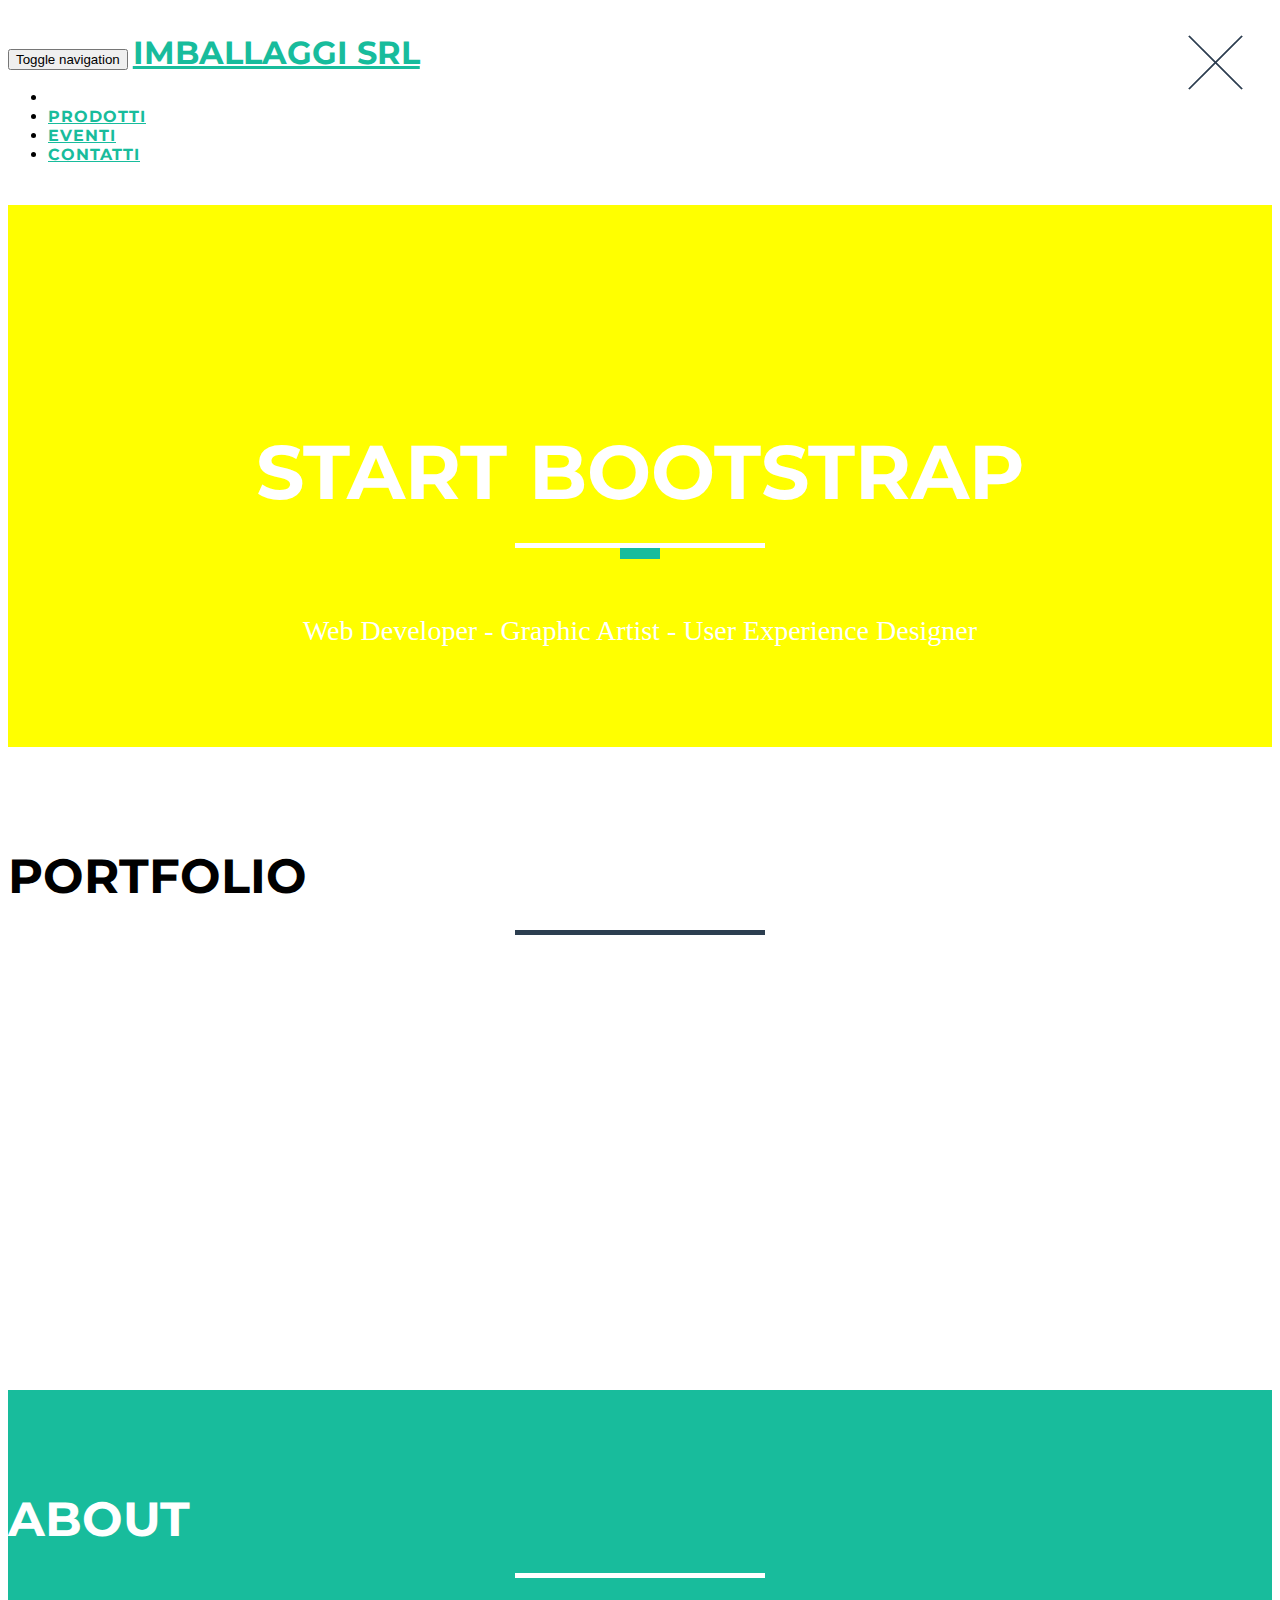
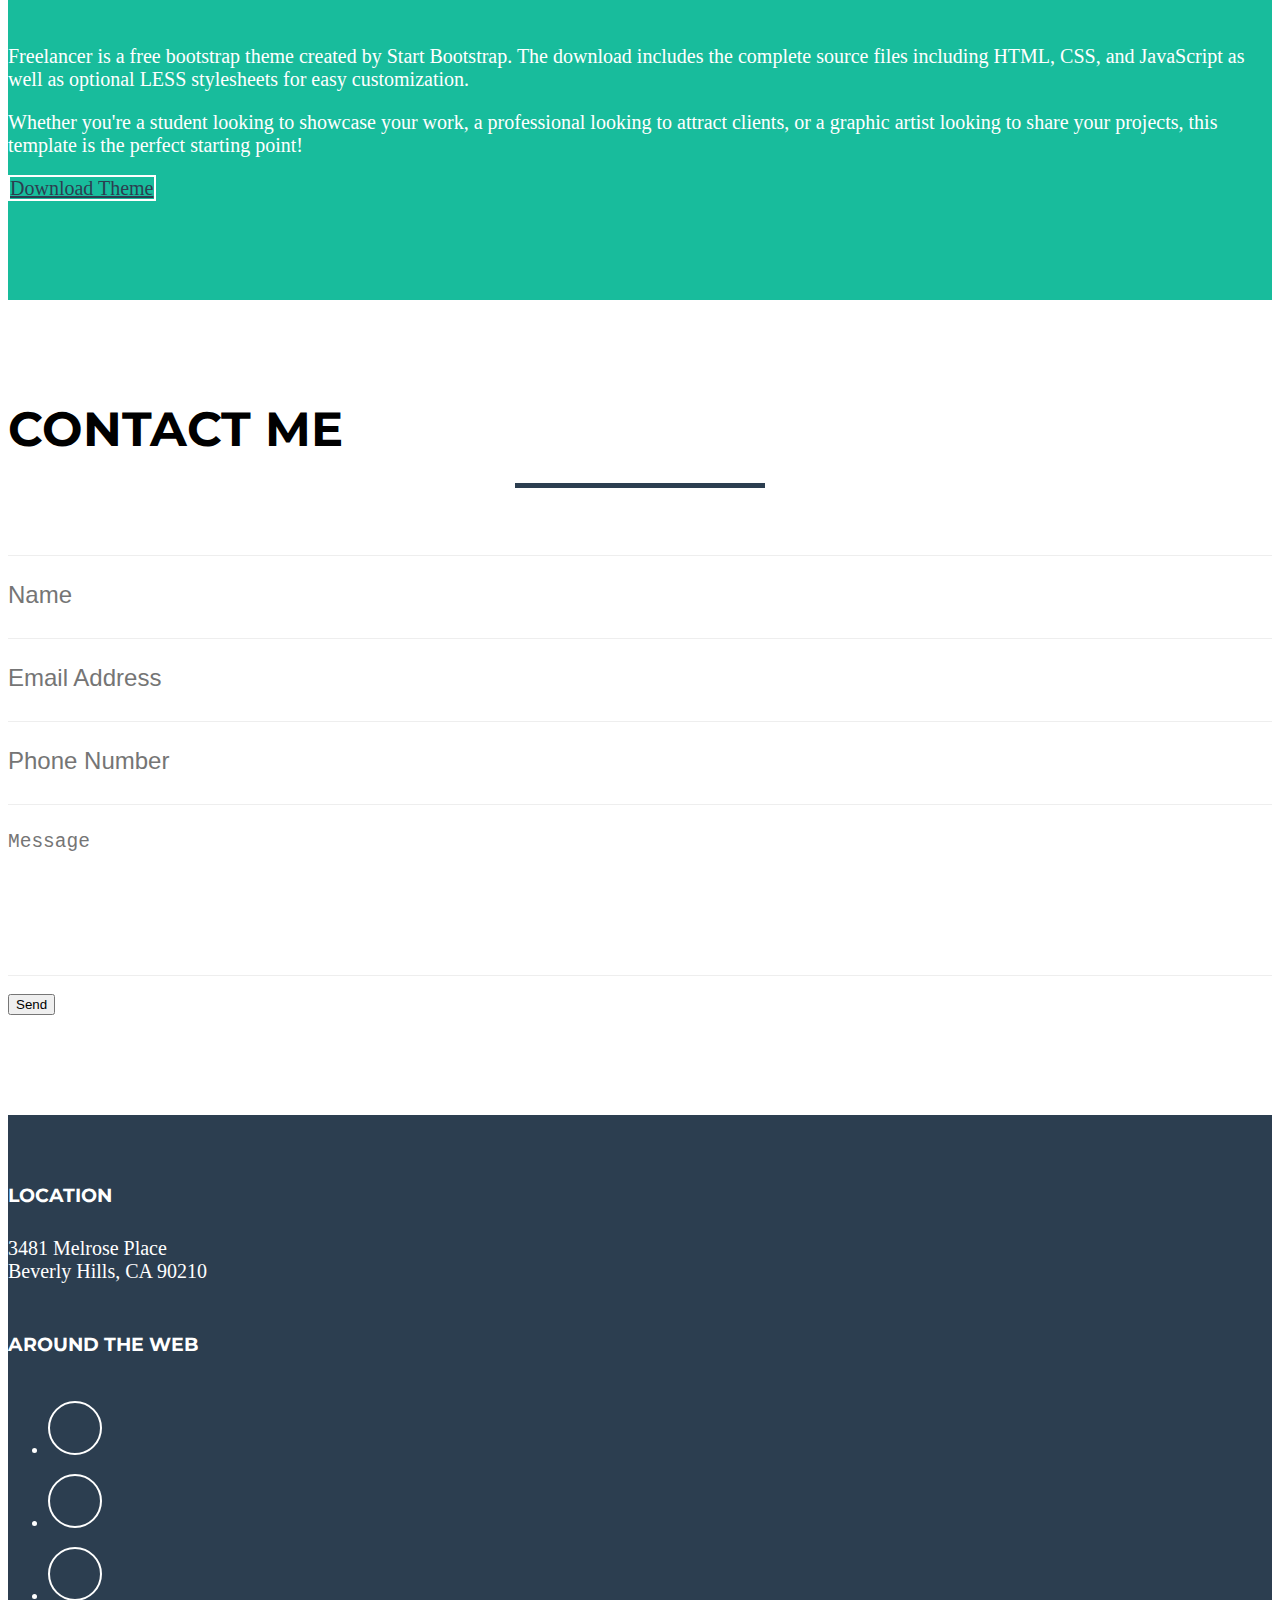
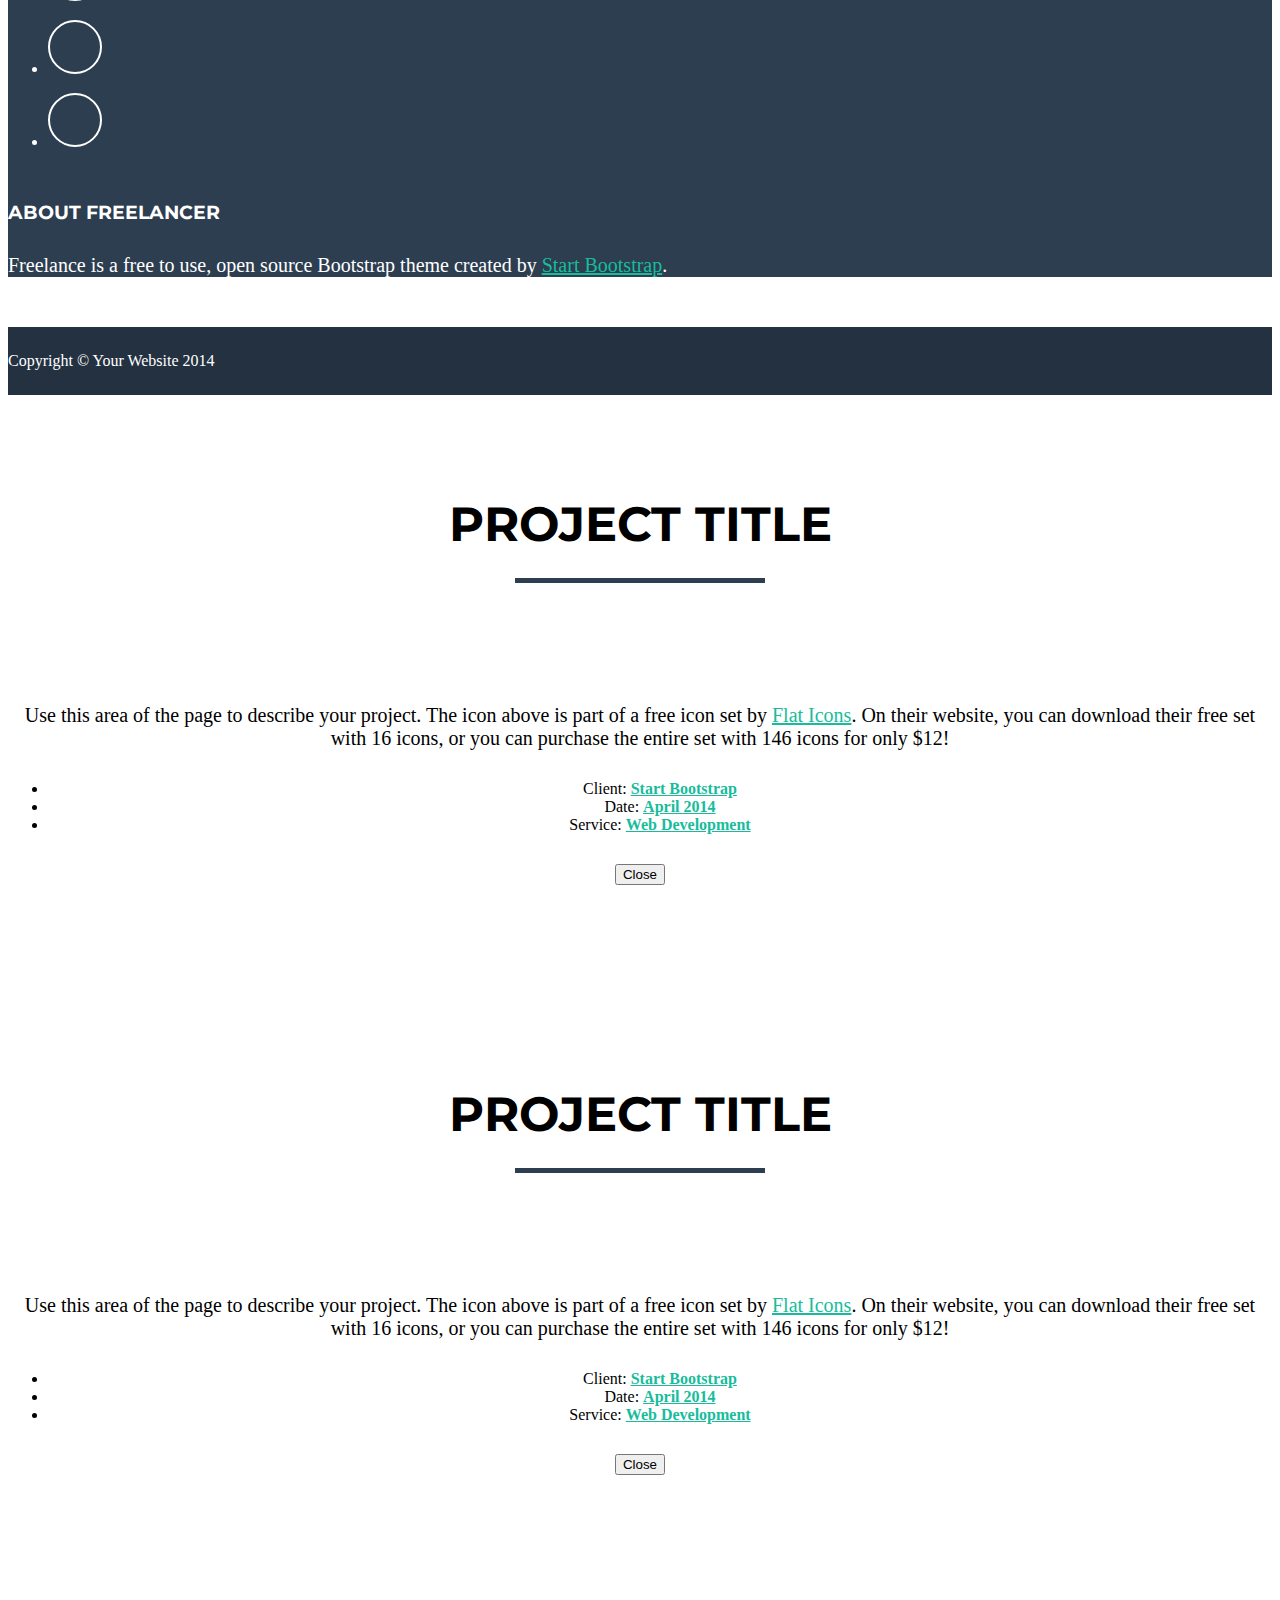
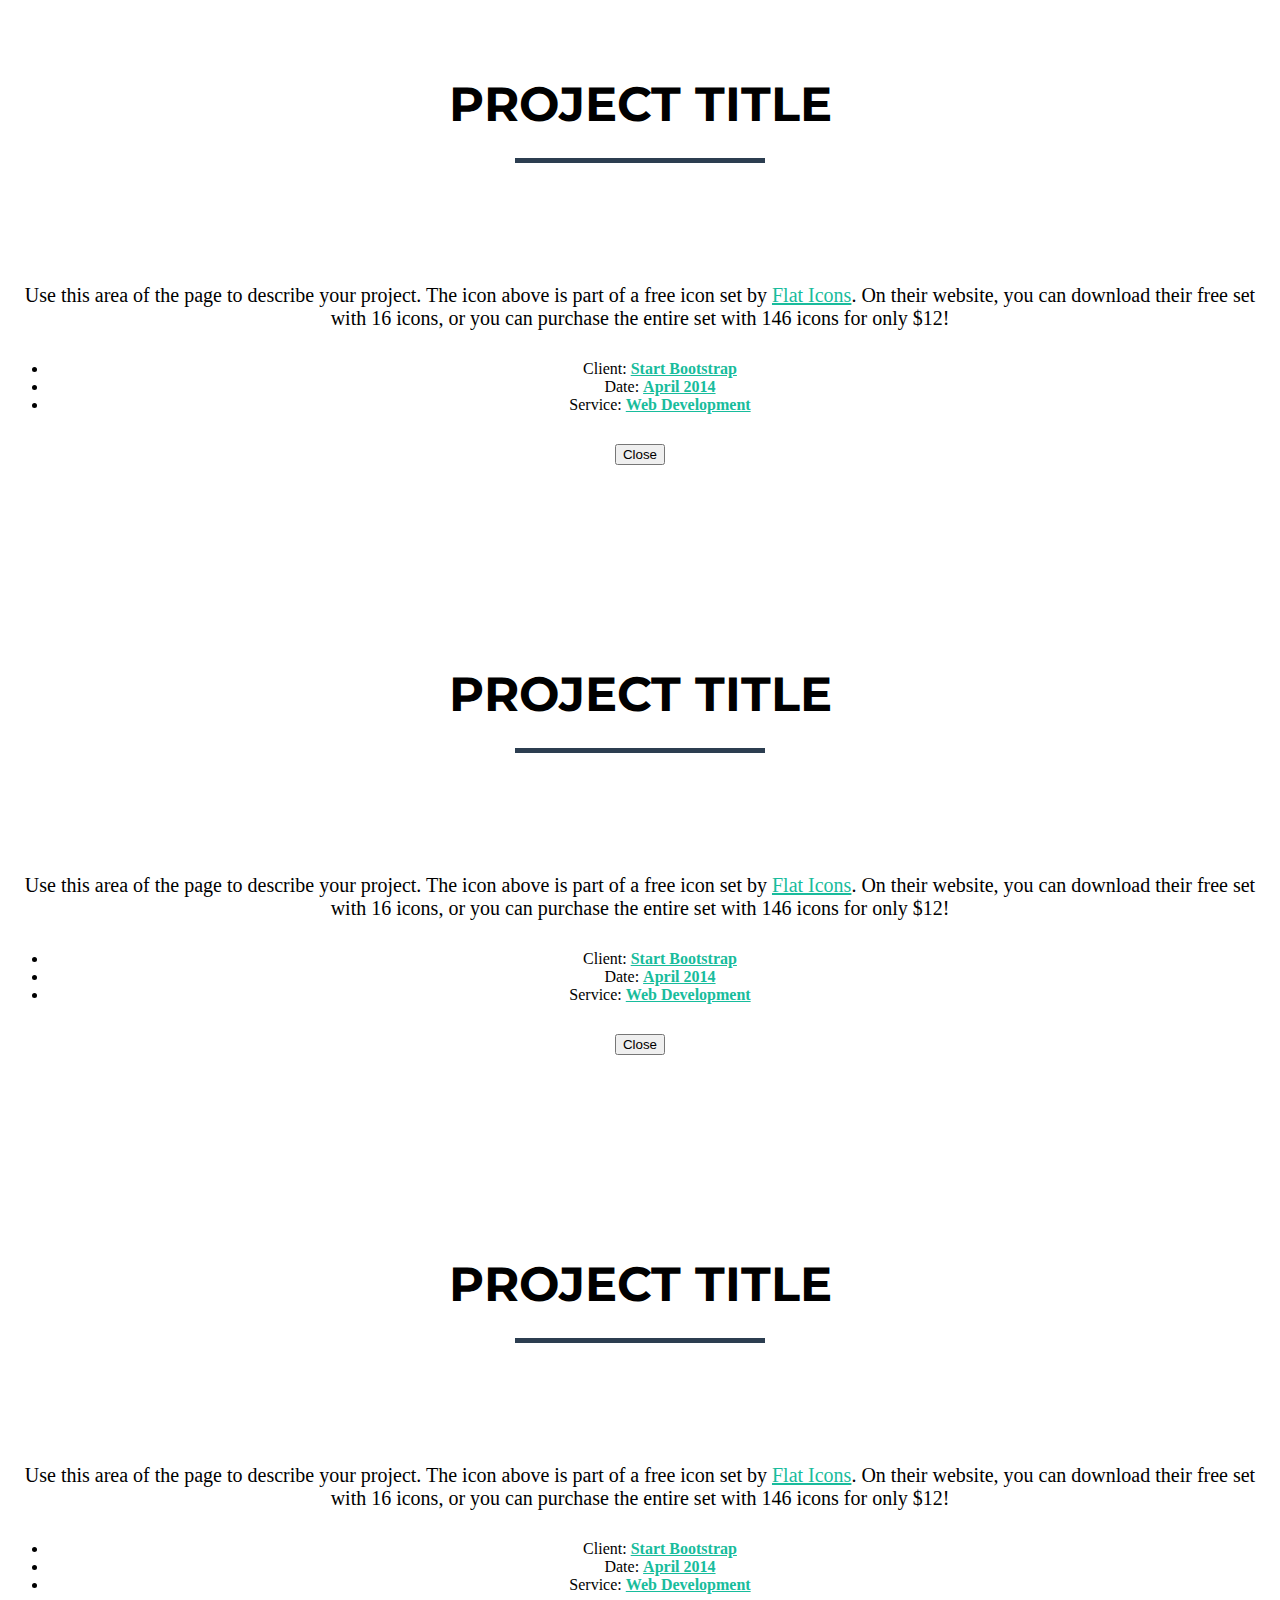
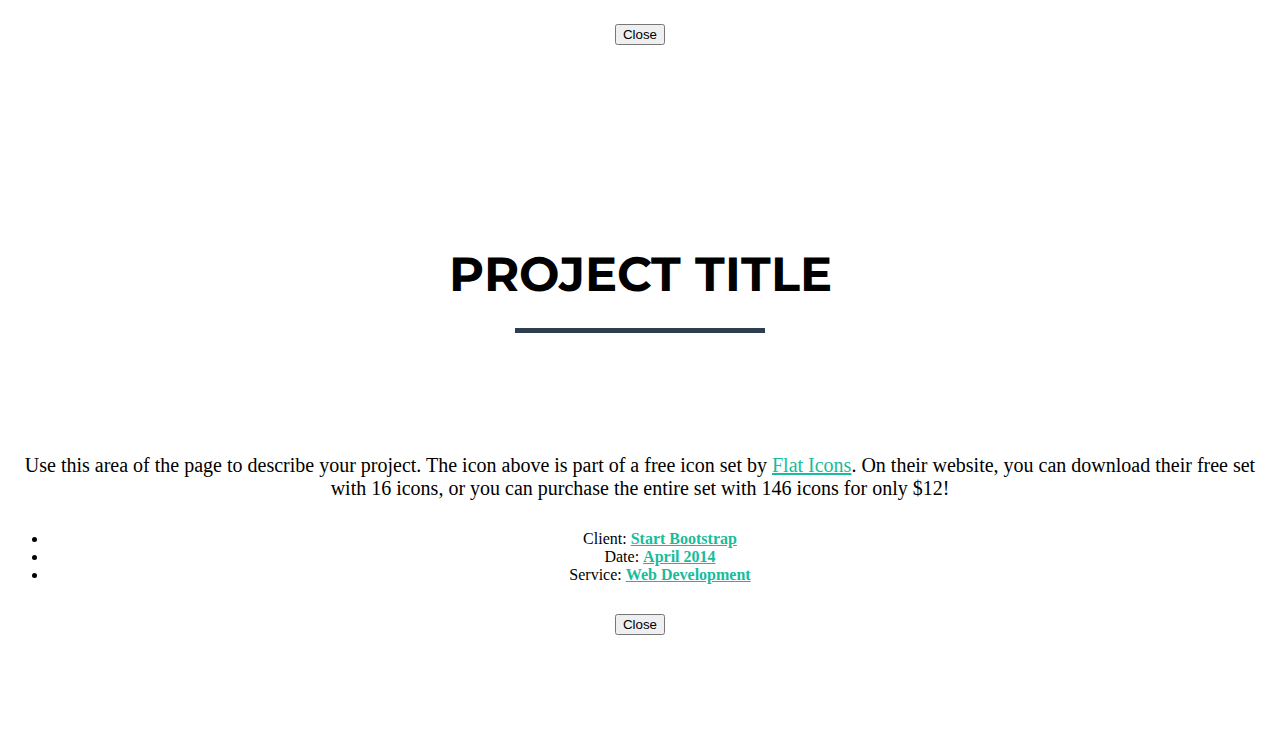
==== startbootstrap-freelancer-1.0.3/index.html @ 12bfc368 "header" ====
<!DOCTYPE html>
<html lang="en">

<head>

    <meta charset="utf-8">
    <meta http-equiv="X-UA-Compatible" content="IE=edge">
    <meta name="viewport" content="width=device-width, initial-scale=1">
    <meta name="description" content="">
    <meta name="author" content="">

    <title>Freelancer - Start Bootstrap Theme</title>

    <!-- Bootstrap Core CSS - Uses Bootswatch Flatly Theme: http://bootswatch.com/flatly/ -->
    <link href="css/bootstrap.min.css" rel="stylesheet">

    <!-- Custom CSS -->
    <link href="css/freelancer.css" rel="stylesheet">

    <!-- Custom Fonts -->
    <link href="font-awesome/css/font-awesome.min.css" rel="stylesheet" type="text/css">
    <link href="http://fonts.googleapis.com/css?family=Montserrat:400,700" rel="stylesheet" type="text/css">
    <link href="http://fonts.googleapis.com/css?family=Lato:400,700,400italic,700italic" rel="stylesheet" type="text/css">

    <!-- HTML5 Shim and Respond.js IE8 support of HTML5 elements and media queries -->
    <!-- WARNING: Respond.js doesn't work if you view the page via file:// -->
    <!--[if lt IE 9]>
        <script src="https://oss.maxcdn.com/libs/html5shiv/3.7.0/html5shiv.js"></script>
        <script src="https://oss.maxcdn.com/libs/respond.js/1.4.2/respond.min.js"></script>
    <![endif]-->

</head>

<body id="page-top" class="index">

    <!-- Navigation -->
    <nav class="navbar navbar-default navbar-fixed-top">
        <div class="container">
            <!-- Brand and toggle get grouped for better mobile display -->
            <div class="navbar-header page-scroll">
                <button type="button" class="navbar-toggle" data-toggle="collapse" data-target="#bs-example-navbar-collapse-1">
                    <span class="sr-only">Toggle navigation</span>
                    <span class="icon-bar"></span>
                    <span class="icon-bar"></span>
                    <span class="icon-bar"></span>
                </button>
                <a class="navbar-brand" href="#page-top">Imballaggi srl</a>
            </div>

            <!-- Collect the nav links, forms, and other content for toggling -->
            <div class="collapse navbar-collapse" id="bs-example-navbar-collapse-1">
                <ul class="nav navbar-nav navbar-right">
                    <li class="hidden">
                        <a href="#page-top"></a>
                    </li>
                    <li class="page-scroll">
                        <a href="#portfolio">Prodotti</a>
                    </li>
                    <li class="page-scroll">
                        <a href="#about">Eventi</a>
                    </li>
                    <li class="page-scroll">
                        <a href="#contact">Contatti</a>
                    </li>
                </ul>
            </div>
            <!-- /.navbar-collapse -->
        </div>
        <!-- /.container-fluid -->
    </nav>

    <!-- Header -->
    <header>
        <div class="container">
            <div class="row">
                <div class="col-lg-12">
                    <img class="img-responsive" src="img/profile.png" alt="">
                    <div class="intro-text">
                        <span class="name">Start Bootstrap</span>
                        <hr class="star-light">
                        <span class="skills">Web Developer - Graphic Artist - User Experience Designer</span>
                    </div>
                </div>
            </div>
        </div>
    </header>

    <!-- Portfolio Grid Section -->
    <section id="portfolio">
        <div class="container">
            <div class="row">
                <div class="col-lg-12 text-center">
                    <h2>Portfolio</h2>
                    <hr class="star-primary">
                </div>
            </div>
            <div class="row">
                <div class="col-sm-4 portfolio-item">
                    <a href="#portfolioModal1" class="portfolio-link" data-toggle="modal">
                        <div class="caption">
                            <div class="caption-content">
                                <i class="fa fa-search-plus fa-3x"></i>
                            </div>
                        </div>
                        <img src="img/portfolio/cabin.png" class="img-responsive" alt="">
                    </a>
                </div>
                <div class="col-sm-4 portfolio-item">
                    <a href="#portfolioModal2" class="portfolio-link" data-toggle="modal">
                        <div class="caption">
                            <div class="caption-content">
                                <i class="fa fa-search-plus fa-3x"></i>
                            </div>
                        </div>
                        <img src="img/portfolio/cake.png" class="img-responsive" alt="">
                    </a>
                </div>
                <div class="col-sm-4 portfolio-item">
                    <a href="#portfolioModal3" class="portfolio-link" data-toggle="modal">
                        <div class="caption">
                            <div class="caption-content">
                                <i class="fa fa-search-plus fa-3x"></i>
                            </div>
                        </div>
                        <img src="img/portfolio/circus.png" class="img-responsive" alt="">
                    </a>
                </div>
                <div class="col-sm-4 portfolio-item">
                    <a href="#portfolioModal4" class="portfolio-link" data-toggle="modal">
                        <div class="caption">
                            <div class="caption-content">
                                <i class="fa fa-search-plus fa-3x"></i>
                            </div>
                        </div>
                        <img src="img/portfolio/game.png" class="img-responsive" alt="">
                    </a>
                </div>
                <div class="col-sm-4 portfolio-item">
                    <a href="#portfolioModal5" class="portfolio-link" data-toggle="modal">
                        <div class="caption">
                            <div class="caption-content">
                                <i class="fa fa-search-plus fa-3x"></i>
                            </div>
                        </div>
                        <img src="img/portfolio/safe.png" class="img-responsive" alt="">
                    </a>
                </div>
                <div class="col-sm-4 portfolio-item">
                    <a href="#portfolioModal6" class="portfolio-link" data-toggle="modal">
                        <div class="caption">
                            <div class="caption-content">
                                <i class="fa fa-search-plus fa-3x"></i>
                            </div>
                        </div>
                        <img src="img/portfolio/submarine.png" class="img-responsive" alt="">
                    </a>
                </div>
            </div>
        </div>
    </section>

    <!-- About Section -->
    <section class="success" id="about">
        <div class="container">
            <div class="row">
                <div class="col-lg-12 text-center">
                    <h2>About</h2>
                    <hr class="star-light">
                </div>
            </div>
            <div class="row">
                <div class="col-lg-4 col-lg-offset-2">
                    <p>Freelancer is a free bootstrap theme created by Start Bootstrap. The download includes the complete source files including HTML, CSS, and JavaScript as well as optional LESS stylesheets for easy customization.</p>
                </div>
                <div class="col-lg-4">
                    <p>Whether you're a student looking to showcase your work, a professional looking to attract clients, or a graphic artist looking to share your projects, this template is the perfect starting point!</p>
                </div>
                <div class="col-lg-8 col-lg-offset-2 text-center">
                    <a href="#" class="btn btn-lg btn-outline">
                        <i class="fa fa-download"></i> Download Theme
                    </a>
                </div>
            </div>
        </div>
    </section>

    <!-- Contact Section -->
    <section id="contact">
        <div class="container">
            <div class="row">
                <div class="col-lg-12 text-center">
                    <h2>Contact Me</h2>
                    <hr class="star-primary">
                </div>
            </div>
            <div class="row">
                <div class="col-lg-8 col-lg-offset-2">
                    <!-- To configure the contact form email address, go to mail/contact_me.php and update the email address in the PHP file on line 19. -->
                    <!-- The form should work on most web servers, but if the form is not working you may need to configure your web server differently. -->
                    <form name="sentMessage" id="contactForm" novalidate>
                        <div class="row control-group">
                            <div class="form-group col-xs-12 floating-label-form-group controls">
                                <label>Name</label>
                                <input type="text" class="form-control" placeholder="Name" id="name" required data-validation-required-message="Please enter your name.">
                                <p class="help-block text-danger"></p>
                            </div>
                        </div>
                        <div class="row control-group">
                            <div class="form-group col-xs-12 floating-label-form-group controls">
                                <label>Email Address</label>
                                <input type="email" class="form-control" placeholder="Email Address" id="email" required data-validation-required-message="Please enter your email address.">
                                <p class="help-block text-danger"></p>
                            </div>
                        </div>
                        <div class="row control-group">
                            <div class="form-group col-xs-12 floating-label-form-group controls">
                                <label>Phone Number</label>
                                <input type="tel" class="form-control" placeholder="Phone Number" id="phone" required data-validation-required-message="Please enter your phone number.">
                                <p class="help-block text-danger"></p>
                            </div>
                        </div>
                        <div class="row control-group">
                            <div class="form-group col-xs-12 floating-label-form-group controls">
                                <label>Message</label>
                                <textarea rows="5" class="form-control" placeholder="Message" id="message" required data-validation-required-message="Please enter a message."></textarea>
                                <p class="help-block text-danger"></p>
                            </div>
                        </div>
                        <br>
                        <div id="success"></div>
                        <div class="row">
                            <div class="form-group col-xs-12">
                                <button type="submit" class="btn btn-success btn-lg">Send</button>
                            </div>
                        </div>
                    </form>
                </div>
            </div>
        </div>
    </section>

    <!-- Footer -->
    <footer class="text-center">
        <div class="footer-above">
            <div class="container">
                <div class="row">
                    <div class="footer-col col-md-4">
                        <h3>Location</h3>
                        <p>3481 Melrose Place<br>Beverly Hills, CA 90210</p>
                    </div>
                    <div class="footer-col col-md-4">
                        <h3>Around the Web</h3>
                        <ul class="list-inline">
                            <li>
                                <a href="#" class="btn-social btn-outline"><i class="fa fa-fw fa-facebook"></i></a>
                            </li>
                            <li>
                                <a href="#" class="btn-social btn-outline"><i class="fa fa-fw fa-google-plus"></i></a>
                            </li>
                            <li>
                                <a href="#" class="btn-social btn-outline"><i class="fa fa-fw fa-twitter"></i></a>
                            </li>
                            <li>
                                <a href="#" class="btn-social btn-outline"><i class="fa fa-fw fa-linkedin"></i></a>
                            </li>
                            <li>
                                <a href="#" class="btn-social btn-outline"><i class="fa fa-fw fa-dribbble"></i></a>
                            </li>
                        </ul>
                    </div>
                    <div class="footer-col col-md-4">
                        <h3>About Freelancer</h3>
                        <p>Freelance is a free to use, open source Bootstrap theme created by <a href="http://startbootstrap.com">Start Bootstrap</a>.</p>
                    </div>
                </div>
            </div>
        </div>
        <div class="footer-below">
            <div class="container">
                <div class="row">
                    <div class="col-lg-12">
                        Copyright &copy; Your Website 2014
                    </div>
                </div>
            </div>
        </div>
    </footer>

    <!-- Scroll to Top Button (Only visible on small and extra-small screen sizes) -->
    <div class="scroll-top page-scroll visible-xs visible-sm">
        <a class="btn btn-primary" href="#page-top">
            <i class="fa fa-chevron-up"></i>
        </a>
    </div>

    <!-- Portfolio Modals -->
    <div class="portfolio-modal modal fade" id="portfolioModal1" tabindex="-1" role="dialog" aria-hidden="true">
        <div class="modal-content">
            <div class="close-modal" data-dismiss="modal">
                <div class="lr">
                    <div class="rl">
                    </div>
                </div>
            </div>
            <div class="container">
                <div class="row">
                    <div class="col-lg-8 col-lg-offset-2">
                        <div class="modal-body">
                            <h2>Project Title</h2>
                            <hr class="star-primary">
                            <img src="img/portfolio/cabin.png" class="img-responsive img-centered" alt="">
                            <p>Use this area of the page to describe your project. The icon above is part of a free icon set by <a href="https://sellfy.com/p/8Q9P/jV3VZ/">Flat Icons</a>. On their website, you can download their free set with 16 icons, or you can purchase the entire set with 146 icons for only $12!</p>
                            <ul class="list-inline item-details">
                                <li>Client:
                                    <strong><a href="http://startbootstrap.com">Start Bootstrap</a>
                                    </strong>
                                </li>
                                <li>Date:
                                    <strong><a href="http://startbootstrap.com">April 2014</a>
                                    </strong>
                                </li>
                                <li>Service:
                                    <strong><a href="http://startbootstrap.com">Web Development</a>
                                    </strong>
                                </li>
                            </ul>
                            <button type="button" class="btn btn-default" data-dismiss="modal"><i class="fa fa-times"></i> Close</button>
                        </div>
                    </div>
                </div>
            </div>
        </div>
    </div>
    <div class="portfolio-modal modal fade" id="portfolioModal2" tabindex="-1" role="dialog" aria-hidden="true">
        <div class="modal-content">
            <div class="close-modal" data-dismiss="modal">
                <div class="lr">
                    <div class="rl">
                    </div>
                </div>
            </div>
            <div class="container">
                <div class="row">
                    <div class="col-lg-8 col-lg-offset-2">
                        <div class="modal-body">
                            <h2>Project Title</h2>
                            <hr class="star-primary">
                            <img src="img/portfolio/cake.png" class="img-responsive img-centered" alt="">
                            <p>Use this area of the page to describe your project. The icon above is part of a free icon set by <a href="https://sellfy.com/p/8Q9P/jV3VZ/">Flat Icons</a>. On their website, you can download their free set with 16 icons, or you can purchase the entire set with 146 icons for only $12!</p>
                            <ul class="list-inline item-details">
                                <li>Client:
                                    <strong><a href="http://startbootstrap.com">Start Bootstrap</a>
                                    </strong>
                                </li>
                                <li>Date:
                                    <strong><a href="http://startbootstrap.com">April 2014</a>
                                    </strong>
                                </li>
                                <li>Service:
                                    <strong><a href="http://startbootstrap.com">Web Development</a>
                                    </strong>
                                </li>
                            </ul>
                            <button type="button" class="btn btn-default" data-dismiss="modal"><i class="fa fa-times"></i> Close</button>
                        </div>
                    </div>
                </div>
            </div>
        </div>
    </div>
    <div class="portfolio-modal modal fade" id="portfolioModal3" tabindex="-1" role="dialog" aria-hidden="true">
        <div class="modal-content">
            <div class="close-modal" data-dismiss="modal">
                <div class="lr">
                    <div class="rl">
                    </div>
                </div>
            </div>
            <div class="container">
                <div class="row">
                    <div class="col-lg-8 col-lg-offset-2">
                        <div class="modal-body">
                            <h2>Project Title</h2>
                            <hr class="star-primary">
                            <img src="img/portfolio/circus.png" class="img-responsive img-centered" alt="">
                            <p>Use this area of the page to describe your project. The icon above is part of a free icon set by <a href="https://sellfy.com/p/8Q9P/jV3VZ/">Flat Icons</a>. On their website, you can download their free set with 16 icons, or you can purchase the entire set with 146 icons for only $12!</p>
                            <ul class="list-inline item-details">
                                <li>Client:
                                    <strong><a href="http://startbootstrap.com">Start Bootstrap</a>
                                    </strong>
                                </li>
                                <li>Date:
                                    <strong><a href="http://startbootstrap.com">April 2014</a>
                                    </strong>
                                </li>
                                <li>Service:
                                    <strong><a href="http://startbootstrap.com">Web Development</a>
                                    </strong>
                                </li>
                            </ul>
                            <button type="button" class="btn btn-default" data-dismiss="modal"><i class="fa fa-times"></i> Close</button>
                        </div>
                    </div>
                </div>
            </div>
        </div>
    </div>
    <div class="portfolio-modal modal fade" id="portfolioModal4" tabindex="-1" role="dialog" aria-hidden="true">
        <div class="modal-content">
            <div class="close-modal" data-dismiss="modal">
                <div class="lr">
                    <div class="rl">
                    </div>
                </div>
            </div>
            <div class="container">
                <div class="row">
                    <div class="col-lg-8 col-lg-offset-2">
                        <div class="modal-body">
                            <h2>Project Title</h2>
                            <hr class="star-primary">
                            <img src="img/portfolio/game.png" class="img-responsive img-centered" alt="">
                            <p>Use this area of the page to describe your project. The icon above is part of a free icon set by <a href="https://sellfy.com/p/8Q9P/jV3VZ/">Flat Icons</a>. On their website, you can download their free set with 16 icons, or you can purchase the entire set with 146 icons for only $12!</p>
                            <ul class="list-inline item-details">
                                <li>Client:
                                    <strong><a href="http://startbootstrap.com">Start Bootstrap</a>
                                    </strong>
                                </li>
                                <li>Date:
                                    <strong><a href="http://startbootstrap.com">April 2014</a>
                                    </strong>
                                </li>
                                <li>Service:
                                    <strong><a href="http://startbootstrap.com">Web Development</a>
                                    </strong>
                                </li>
                            </ul>
                            <button type="button" class="btn btn-default" data-dismiss="modal"><i class="fa fa-times"></i> Close</button>
                        </div>
                    </div>
                </div>
            </div>
        </div>
    </div>
    <div class="portfolio-modal modal fade" id="portfolioModal5" tabindex="-1" role="dialog" aria-hidden="true">
        <div class="modal-content">
            <div class="close-modal" data-dismiss="modal">
                <div class="lr">
                    <div class="rl">
                    </div>
                </div>
            </div>
            <div class="container">
                <div class="row">
                    <div class="col-lg-8 col-lg-offset-2">
                        <div class="modal-body">
                            <h2>Project Title</h2>
                            <hr class="star-primary">
                            <img src="img/portfolio/safe.png" class="img-responsive img-centered" alt="">
                            <p>Use this area of the page to describe your project. The icon above is part of a free icon set by <a href="https://sellfy.com/p/8Q9P/jV3VZ/">Flat Icons</a>. On their website, you can download their free set with 16 icons, or you can purchase the entire set with 146 icons for only $12!</p>
                            <ul class="list-inline item-details">
                                <li>Client:
                                    <strong><a href="http://startbootstrap.com">Start Bootstrap</a>
                                    </strong>
                                </li>
                                <li>Date:
                                    <strong><a href="http://startbootstrap.com">April 2014</a>
                                    </strong>
                                </li>
                                <li>Service:
                                    <strong><a href="http://startbootstrap.com">Web Development</a>
                                    </strong>
                                </li>
                            </ul>
                            <button type="button" class="btn btn-default" data-dismiss="modal"><i class="fa fa-times"></i> Close</button>
                        </div>
                    </div>
                </div>
            </div>
        </div>
    </div>
    <div class="portfolio-modal modal fade" id="portfolioModal6" tabindex="-1" role="dialog" aria-hidden="true">
        <div class="modal-content">
            <div class="close-modal" data-dismiss="modal">
                <div class="lr">
                    <div class="rl">
                    </div>
                </div>
            </div>
            <div class="container">
                <div class="row">
                    <div class="col-lg-8 col-lg-offset-2">
                        <div class="modal-body">
                            <h2>Project Title</h2>
                            <hr class="star-primary">
                            <img src="img/portfolio/submarine.png" class="img-responsive img-centered" alt="">
                            <p>Use this area of the page to describe your project. The icon above is part of a free icon set by <a href="https://sellfy.com/p/8Q9P/jV3VZ/">Flat Icons</a>. On their website, you can download their free set with 16 icons, or you can purchase the entire set with 146 icons for only $12!</p>
                            <ul class="list-inline item-details">
                                <li>Client:
                                    <strong><a href="http://startbootstrap.com">Start Bootstrap</a>
                                    </strong>
                                </li>
                                <li>Date:
                                    <strong><a href="http://startbootstrap.com">April 2014</a>
                                    </strong>
                                </li>
                                <li>Service:
                                    <strong><a href="http://startbootstrap.com">Web Development</a>
                                    </strong>
                                </li>
                            </ul>
                            <button type="button" class="btn btn-default" data-dismiss="modal"><i class="fa fa-times"></i> Close</button>
                        </div>
                    </div>
                </div>
            </div>
        </div>
    </div>

    <!-- jQuery -->
    <script src="js/jquery.js"></script>

    <!-- Bootstrap Core JavaScript -->
    <script src="js/bootstrap.min.js"></script>

    <!-- Plugin JavaScript -->
    <script src="http://cdnjs.cloudflare.com/ajax/libs/jquery-easing/1.3/jquery.easing.min.js"></script>
    <script src="js/classie.js"></script>
    <script src="js/cbpAnimatedHeader.js"></script>

    <!-- Contact Form JavaScript -->
    <script src="js/jqBootstrapValidation.js"></script>
    <script src="js/contact_me.js"></script>

    <!-- Custom Theme JavaScript -->
    <script src="js/freelancer.js"></script>

</body>

</html>
---- startbootstrap-freelancer-1.0.3/css/freelancer.css ----
/*!
 * Start Bootstrap - Freelancer Bootstrap Theme (http://startbootstrap.com)
 * Code licensed under the Apache License v2.0.
 * For details, see http://www.apache.org/licenses/LICENSE-2.0.
 */

body {
    overflow-x: hidden;
}

p {
    font-size: 20px;
}

p.small {
    font-size: 16px;
}

a,
a:hover,
a:focus,
a:active,
a.active {
    outline: 0;
    color: #18bc9c;
}

h1,
h2,
h3,
h4,
h5,
h6 {
    text-transform: uppercase;
    font-family: Montserrat,"Helvetica Neue",Helvetica,Arial,sans-serif;
    font-weight: 700;
}

hr.star-light,
hr.star-primary {
    margin: 25px auto 30px;
    padding: 0;
    max-width: 250px;
    border: 0;
    border-top: solid 5px;
    text-align: center;
}

hr.star-light:after,
hr.star-primary:after {
    content: "\f005";
    display: inline-block;
    position: relative;
    top: -.8em;
    padding: 0 .25em;
    font-family: FontAwesome;
    font-size: 2em;
}

hr.star-light {
    border-color: #fff;
}

hr.star-light:after {
    color: #fff;
    background-color: #18bc9c;
}

hr.star-primary {
    border-color: #2c3e50;
}

hr.star-primary:after {
    color: #2c3e50;
    background-color: #fff;
}

.img-centered {
    margin: 0 auto;
}

header {
    text-align: center;
    color: #fff;
    background: yellow;
}

header .container {
    padding-top: 100px;
    padding-bottom: 50px;
}

header img {
    display: block;
    margin: 0 auto 20px;
}

header .intro-text .name {
    display: block;
    text-transform: uppercase;
    font-family: Montserrat,"Helvetica Neue",Helvetica,Arial,sans-serif;
    font-size: 2em;
    font-weight: 700;
}

header .intro-text .skills {
    font-size: 1.25em;
    font-weight: 300;
}

@media(min-width:768px) {
    header .container {
        padding-top: 200px;
        padding-bottom: 100px;
    }

    header .intro-text .name {
        font-size: 4.75em;
    }

    header .intro-text .skills {
        font-size: 1.75em;
    }
}

@media(min-width:768px) {
    .navbar-fixed-top {
        padding: 25px 0;
        -webkit-transition: padding .3s;
        -moz-transition: padding .3s;
        transition: padding .3s;
    }

    .navbar-fixed-top .navbar-brand {
        font-size: 2em;
        -webkit-transition: all .3s;
        -moz-transition: all .3s;
        transition: all .3s;
    }

    .navbar-fixed-top.navbar-shrink {
        padding: 10px 0;
    }

    .navbar-fixed-top.navbar-shrink .navbar-brand {
        font-size: 1.5em;
    }
}

.navbar {
    text-transform: uppercase;
    font-family: Montserrat,"Helvetica Neue",Helvetica,Arial,sans-serif;
    font-weight: 700;
}

.navbar a:focus {
    outline: 0;
}

.navbar .navbar-nav {
    letter-spacing: 1px;
}

.navbar .navbar-nav li a:focus {
    outline: 0;
}

.navbar-default,
.navbar-inverse {
    border: 0;
}

section {
    padding: 100px 0;
}

section h2 {
    margin: 0;
    font-size: 3em;
}

section.success {
    color: #fff;
    background: #18bc9c;
}

section.success a,
section.success a:hover,
section.success a:focus,
section.success a:active,
section.success a.active {
    outline: 0;
    color: #2c3e50;
}

@media(max-width:767px) {
    section {
        padding: 75px 0;
    }

    section.first {
        padding-top: 75px;
    }
}

#portfolio .portfolio-item {
    right: 0;
    margin: 0 0 15px;
}

#portfolio .portfolio-item .portfolio-link {
    display: block;
    position: relative;
    margin: 0 auto;
    max-width: 400px;
}

#portfolio .portfolio-item .portfolio-link .caption {
    position: absolute;
    width: 100%;
    height: 100%;
    opacity: 0;
    background: rgba(24,188,156,.9);
    -webkit-transition: all ease .5s;
    -moz-transition: all ease .5s;
    transition: all ease .5s;
}

#portfolio .portfolio-item .portfolio-link .caption:hover {
    opacity: 1;
}

#portfolio .portfolio-item .portfolio-link .caption .caption-content {
    position: absolute;
    top: 50%;
    width: 100%;
    height: 20px;
    margin-top: -12px;
    text-align: center;
    font-size: 20px;
    color: #fff;
}

#portfolio .portfolio-item .portfolio-link .caption .caption-content i {
    margin-top: -12px;
}

#portfolio .portfolio-item .portfolio-link .caption .caption-content h3,
#portfolio .portfolio-item .portfolio-link .caption .caption-content h4 {
    margin: 0;
}

#portfolio * {
    z-index: 2;
}

@media(min-width:767px) {
    #portfolio .portfolio-item {
        margin: 0 0 30px;
    }
}

.btn-outline {
    margin-top: 15px;
    border: solid 2px #fff;
    font-size: 20px;
    color: #fff;
    background: 0 0;
    transition: all .3s ease-in-out;
}

.btn-outline:hover,
.btn-outline:focus,
.btn-outline:active,
.btn-outline.active {
    border: solid 2px #fff;
    color: #18bc9c;
    background: #fff;
}

.floating-label-form-group {
    position: relative;
    margin-bottom: 0;
    padding-bottom: .5em;
    border-bottom: 1px solid #eee;
}

.floating-label-form-group input,
.floating-label-form-group textarea {
    z-index: 1;
    position: relative;
    padding-right: 0;
    padding-left: 0;
    border: 0;
    border-radius: 0;
    font-size: 1.5em;
    background: 0 0;
    box-shadow: none!important;
    resize: none;
}

.floating-label-form-group label {
    display: block;
    z-index: 0;
    position: relative;
    top: 2em;
    margin: 0;
    font-size: .85em;
    line-height: 1.764705882em;
    vertical-align: middle;
    vertical-align: baseline;
    opacity: 0;
    -webkit-transition: top .3s ease,opacity .3s ease;
    -moz-transition: top .3s ease,opacity .3s ease;
    -ms-transition: top .3s ease,opacity .3s ease;
    transition: top .3s ease,opacity .3s ease;
}

.floating-label-form-group::not(:first-child) {
    padding-left: 14px;
    border-left: 1px solid #eee;
}

.floating-label-form-group-with-value label {
    top: 0;
    opacity: 1;
}

.floating-label-form-group-with-focus label {
    color: #18bc9c;
}

form .row:first-child .floating-label-form-group {
    border-top: 1px solid #eee;
}

footer {
    color: #fff;
}

footer h3 {
    margin-bottom: 30px;
}

footer .footer-above {
    padding-top: 50px;
    background-color: #2c3e50;
}

footer .footer-col {
    margin-bottom: 50px;
}

footer .footer-below {
    padding: 25px 0;
    background-color: #233140;
}

.btn-social {
    display: inline-block;
    width: 50px;
    height: 50px;
    border: 2px solid #fff;
    border-radius: 100%;
    text-align: center;
    font-size: 20px;
    line-height: 45px;
}

.btn:focus,
.btn:active,
.btn.active {
    outline: 0;
}

.scroll-top {
    z-index: 1049;
    position: fixed;
    right: 2%;
    bottom: 2%;
    width: 50px;
    height: 50px;
}

.scroll-top .btn {
    width: 50px;
    height: 50px;
    border-radius: 100%;
    font-size: 20px;
    line-height: 28px;
}

.scroll-top .btn:focus {
    outline: 0;
}

.portfolio-modal .modal-content {
    padding: 100px 0;
    min-height: 100%;
    border: 0;
    border-radius: 0;
    text-align: center;
    background-clip: border-box;
    -webkit-box-shadow: none;
    box-shadow: none;
}

.portfolio-modal .modal-content h2 {
    margin: 0;
    font-size: 3em;
}

.portfolio-modal .modal-content img {
    margin-bottom: 30px;
}

.portfolio-modal .modal-content .item-details {
    margin: 30px 0;
}

.portfolio-modal .close-modal {
    position: absolute;
    top: 25px;
    right: 25px;
    width: 75px;
    height: 75px;
    background-color: transparent;
    cursor: pointer;
}

.portfolio-modal .close-modal:hover {
    opacity: .3;
}

.portfolio-modal .close-modal .lr {
    z-index: 1051;
    width: 1px;
    height: 75px;
    margin-left: 35px;
    background-color: #2c3e50;
    -webkit-transform: rotate(45deg);
    -ms-transform: rotate(45deg);
    transform: rotate(45deg);
}

.portfolio-modal .close-modal .lr .rl {
    z-index: 1052;
    width: 1px;
    height: 75px;
    background-color: #2c3e50;
    -webkit-transform: rotate(90deg);
    -ms-transform: rotate(90deg);
    transform: rotate(90deg);
}

.portfolio-modal .modal-backdrop {
    display: none;
    opacity: 0;
}
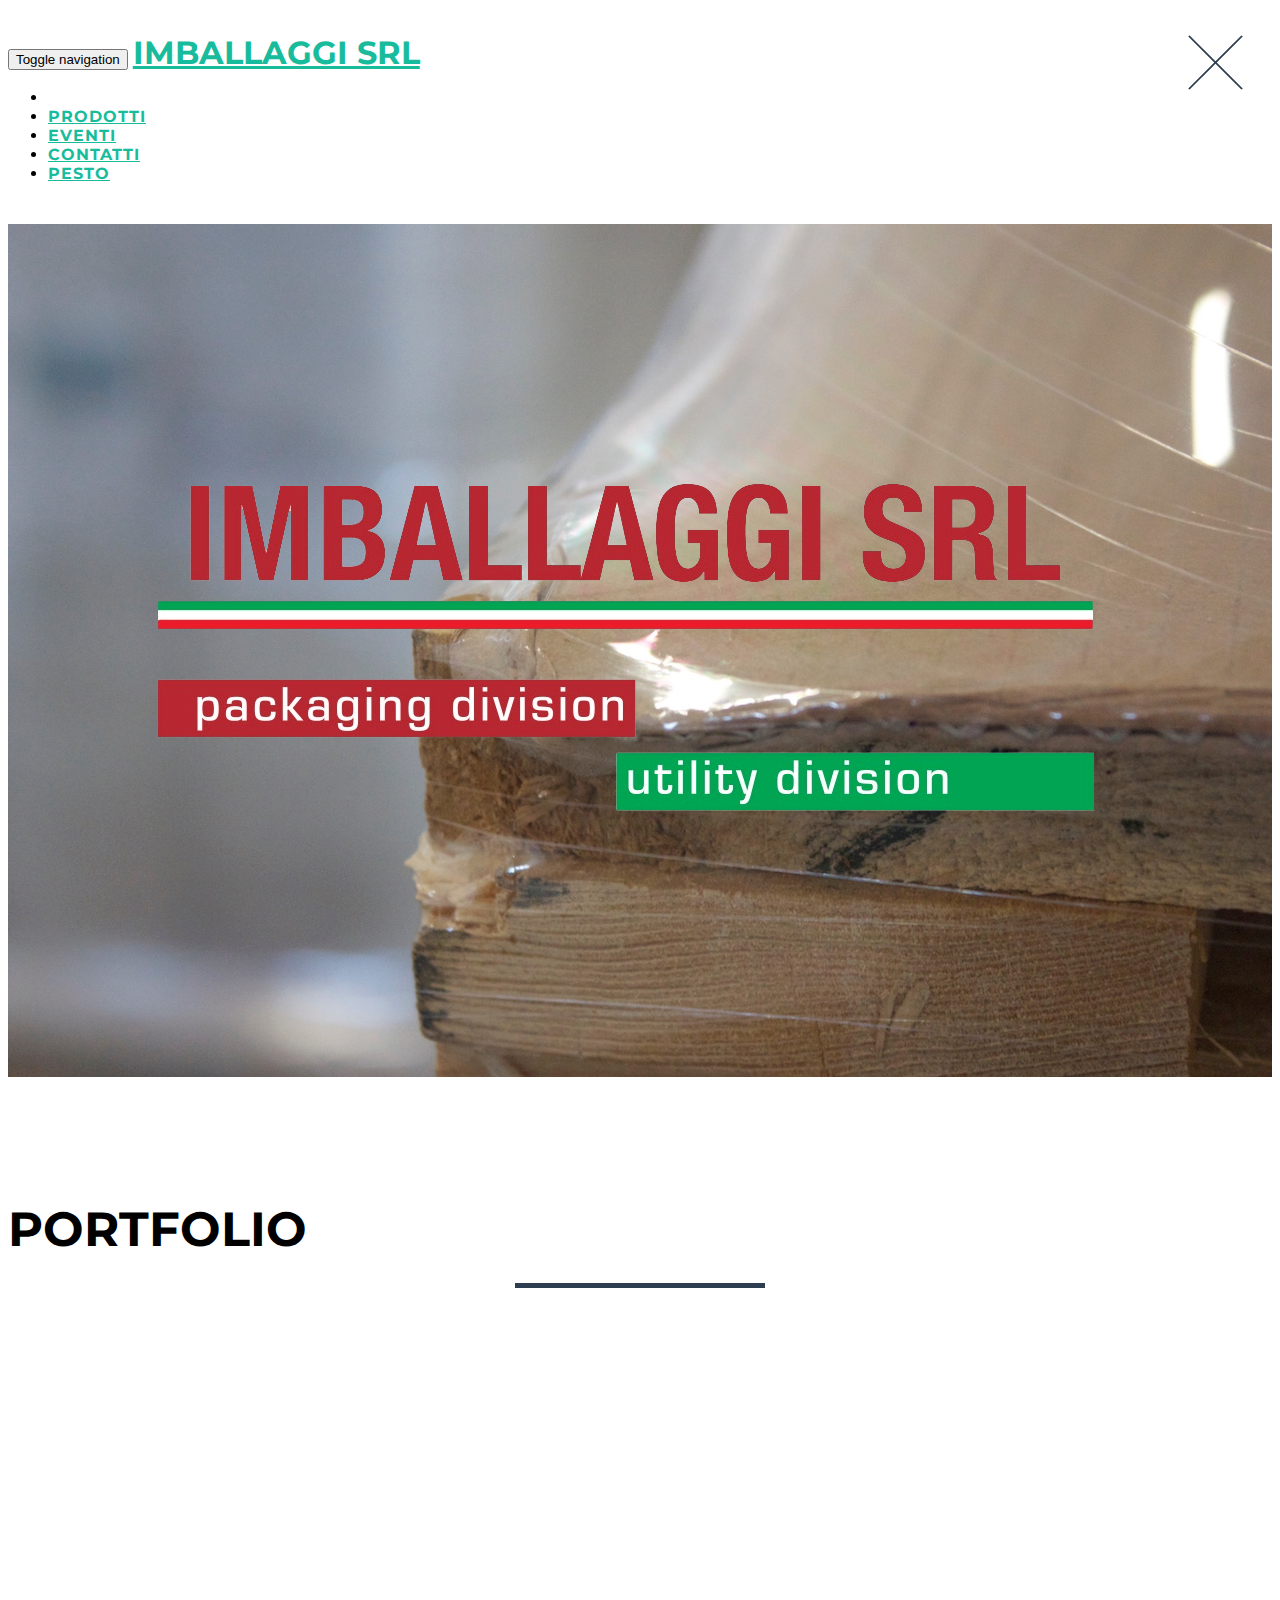
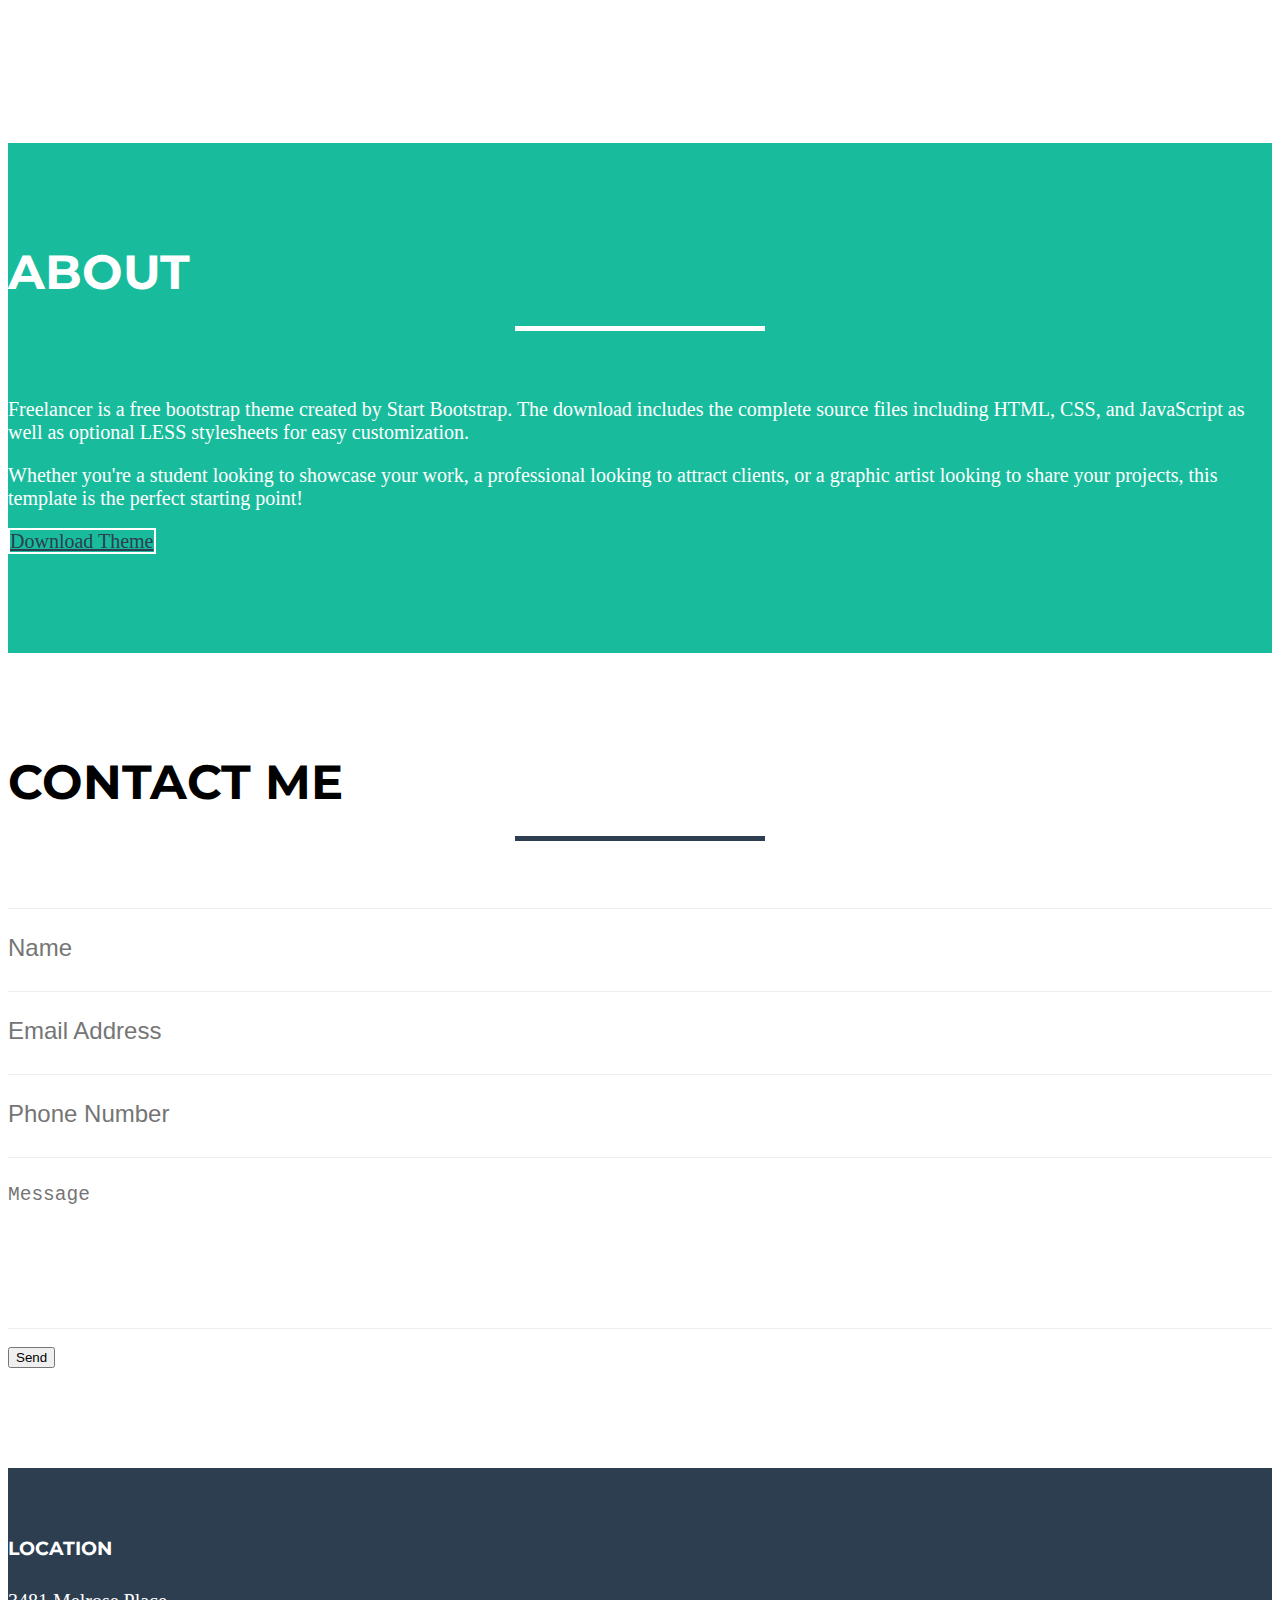
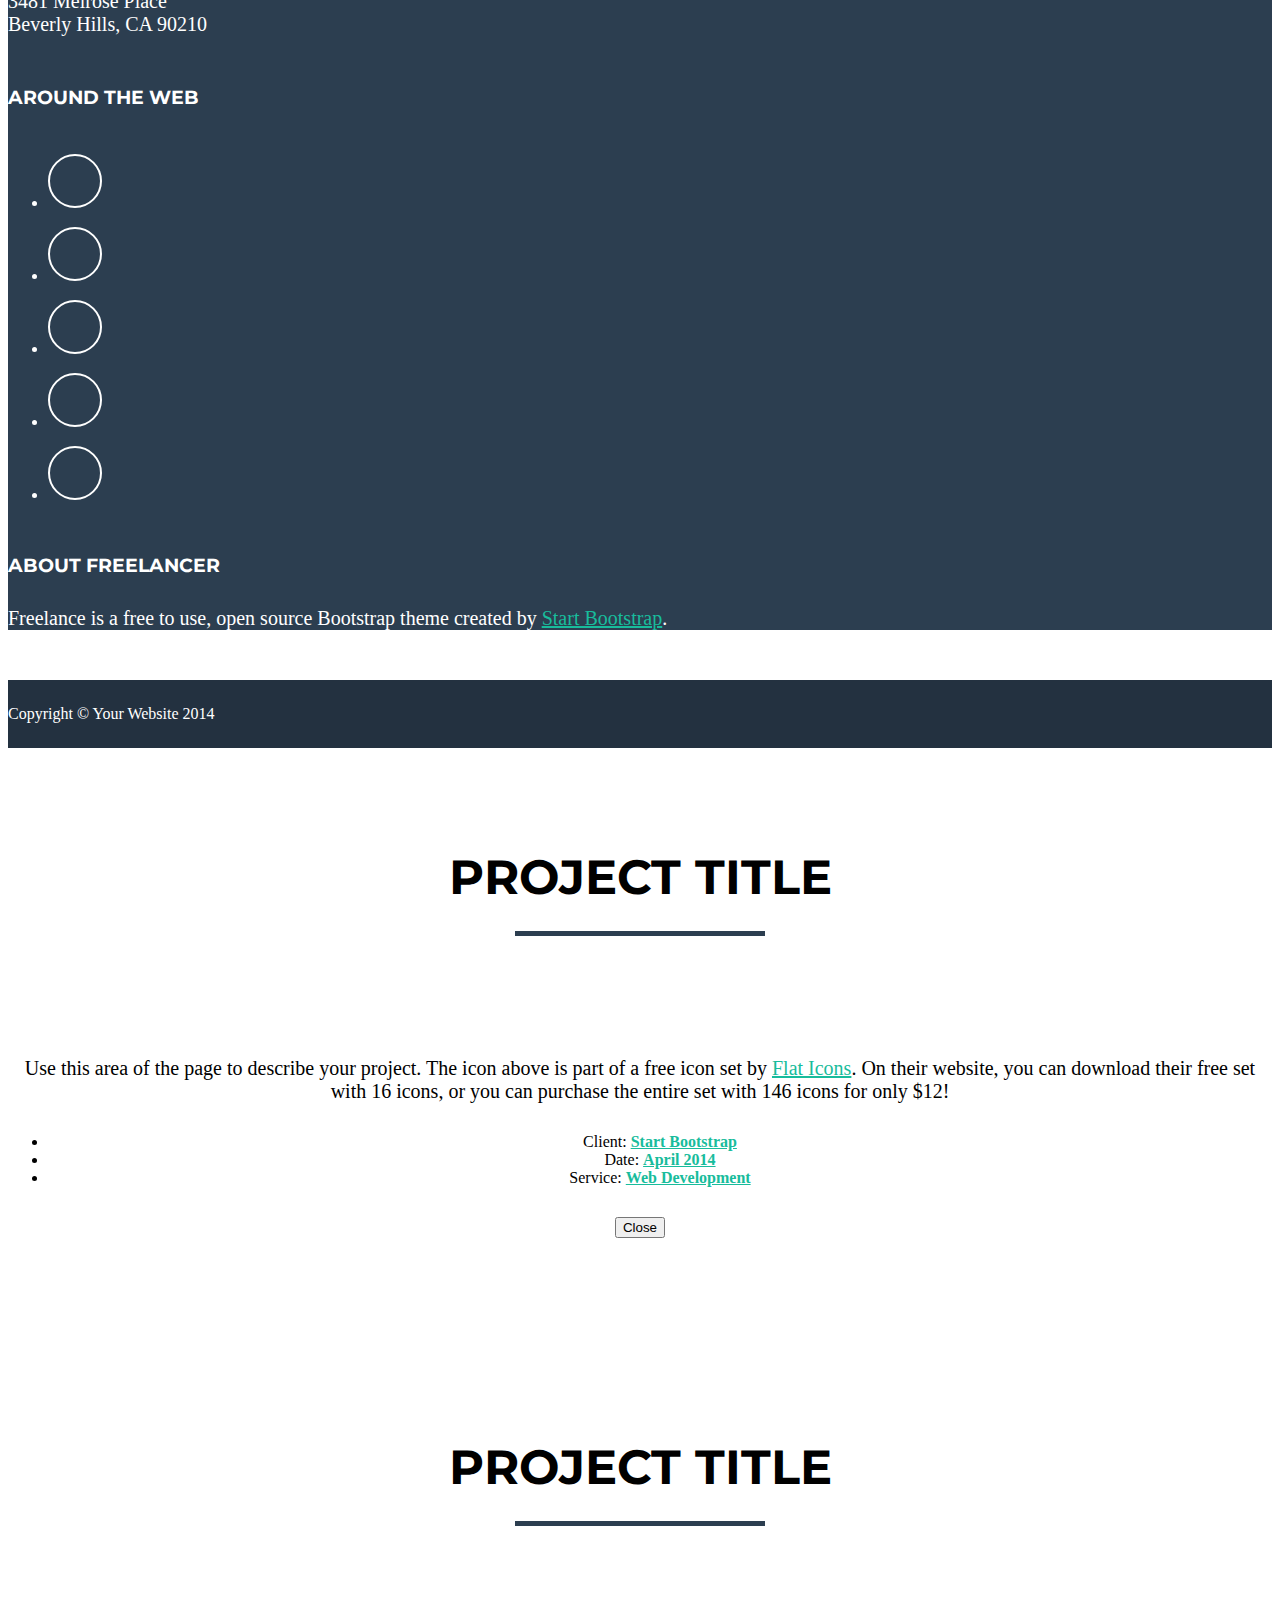
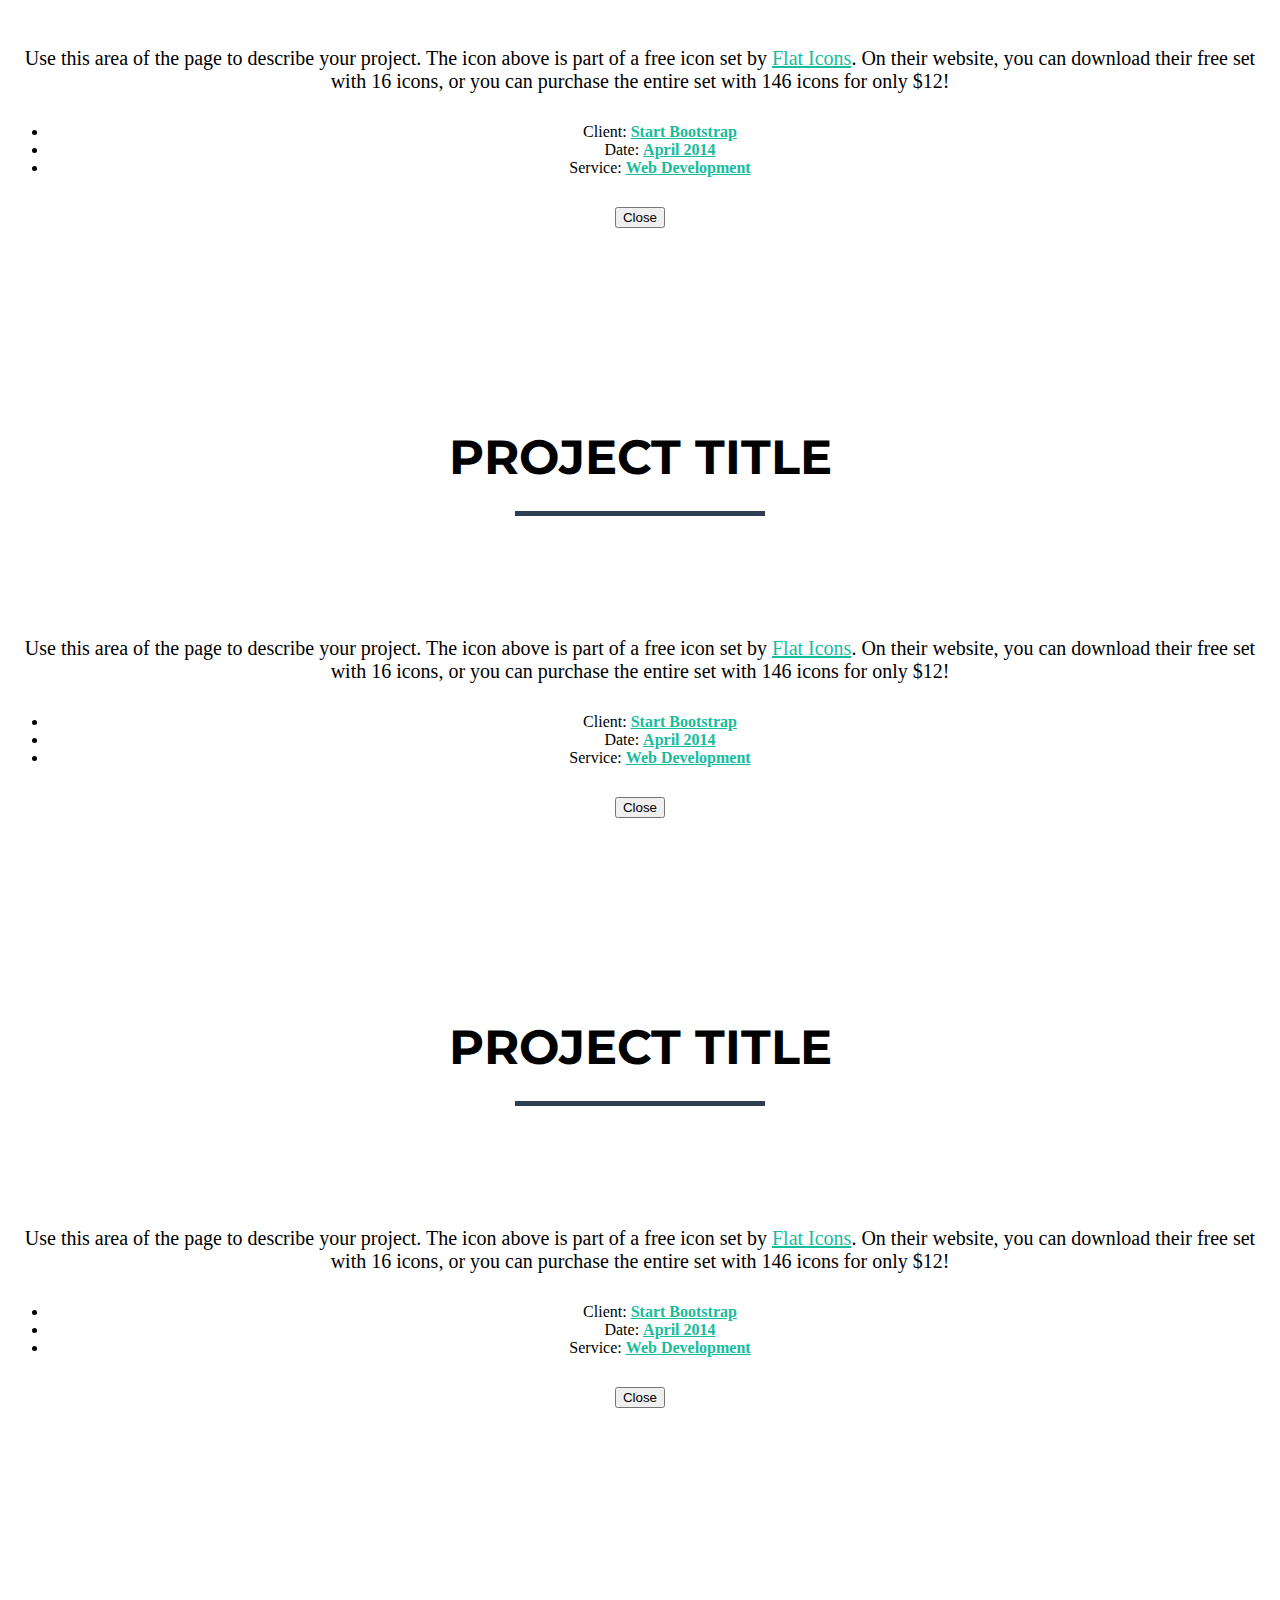
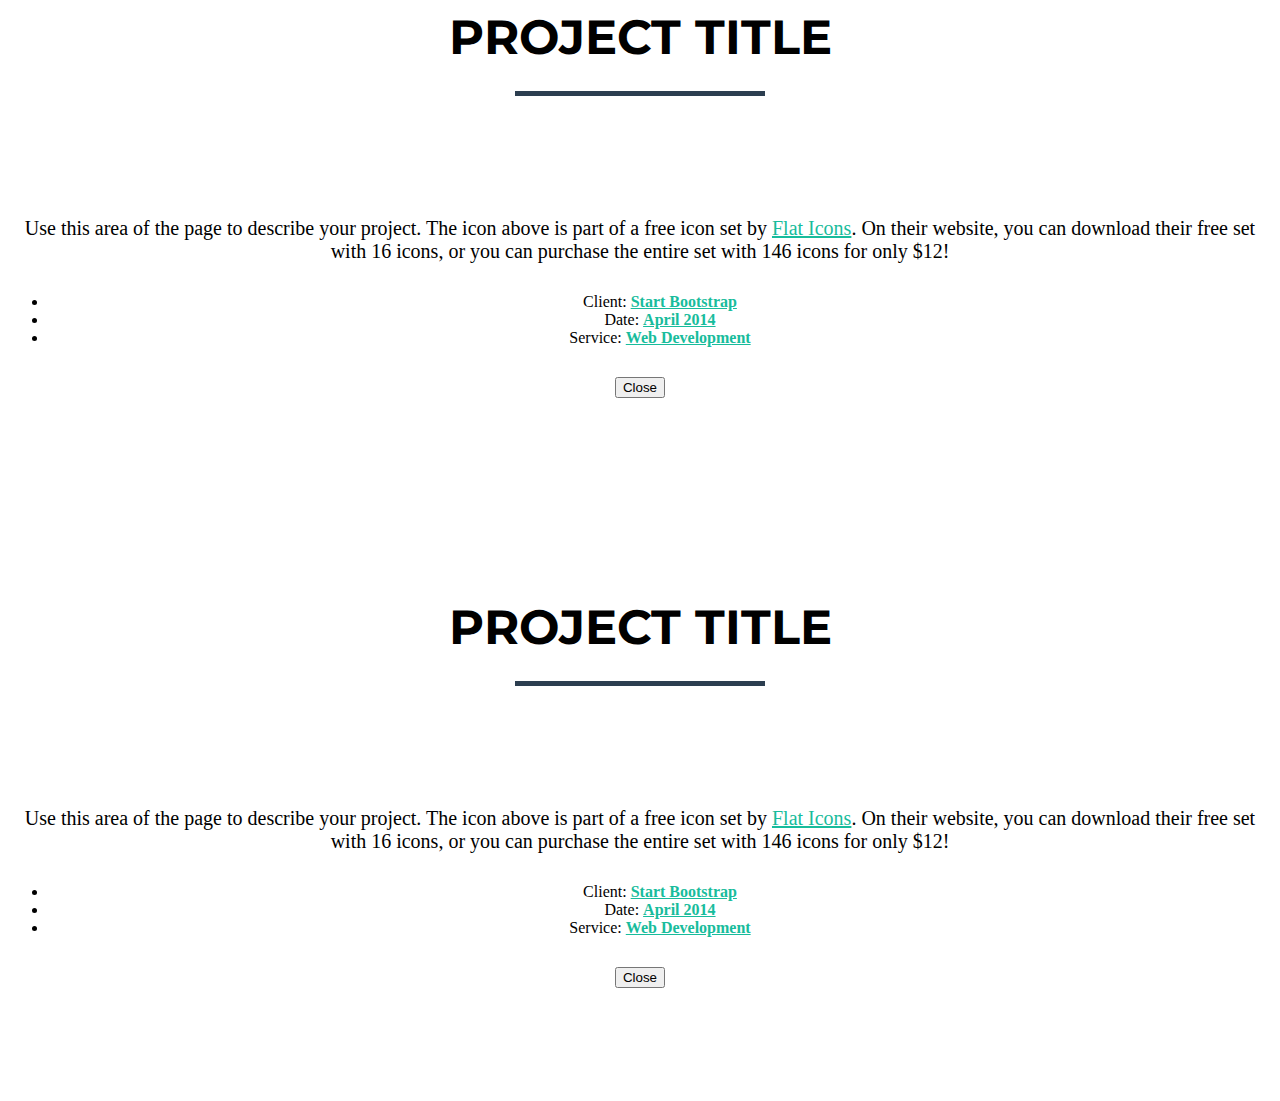
==== commit 871c498a: "cambio header" ====
--- a/startbootstrap-freelancer-1.0.3/index.html
+++ b/startbootstrap-freelancer-1.0.3/index.html
@@ -62,6 +62,9 @@
                     <li class="page-scroll">
                         <a href="#contact">Contatti</a>
                     </li>
+                    <li class="page-scroll">
+                        <a href="#contact">pesto</a>
+                    </li>
                 </ul>
             </div>
             <!-- /.navbar-collapse -->
@@ -77,8 +80,8 @@
                     <img class="img-responsive" src="img/profile.png" alt="">
                     <div class="intro-text">
                         <span class="name">Start Bootstrap</span>
-                        <hr class="star-light">
-                        <span class="skills">Web Developer - Graphic Artist - User Experience Designer</span>
+                        <!--<hr class="star-light">
+                        <span class="skills">Web Developer - Graphic Artist - User Experience Designer</span>-->
                     </div>
                 </div>
             </div>
--- a/startbootstrap-freelancer-1.0.3/css/freelancer.css
+++ b/startbootstrap-freelancer-1.0.3/css/freelancer.css
@@ -81,8 +81,9 @@
 
 header {
     text-align: center;
-    color: #fff;
-    background: yellow;
+    color: transparent;
+    background-image: url(../img/bancale.png);
+    background-repeat: no-repeat;
 }
 
 header .container {
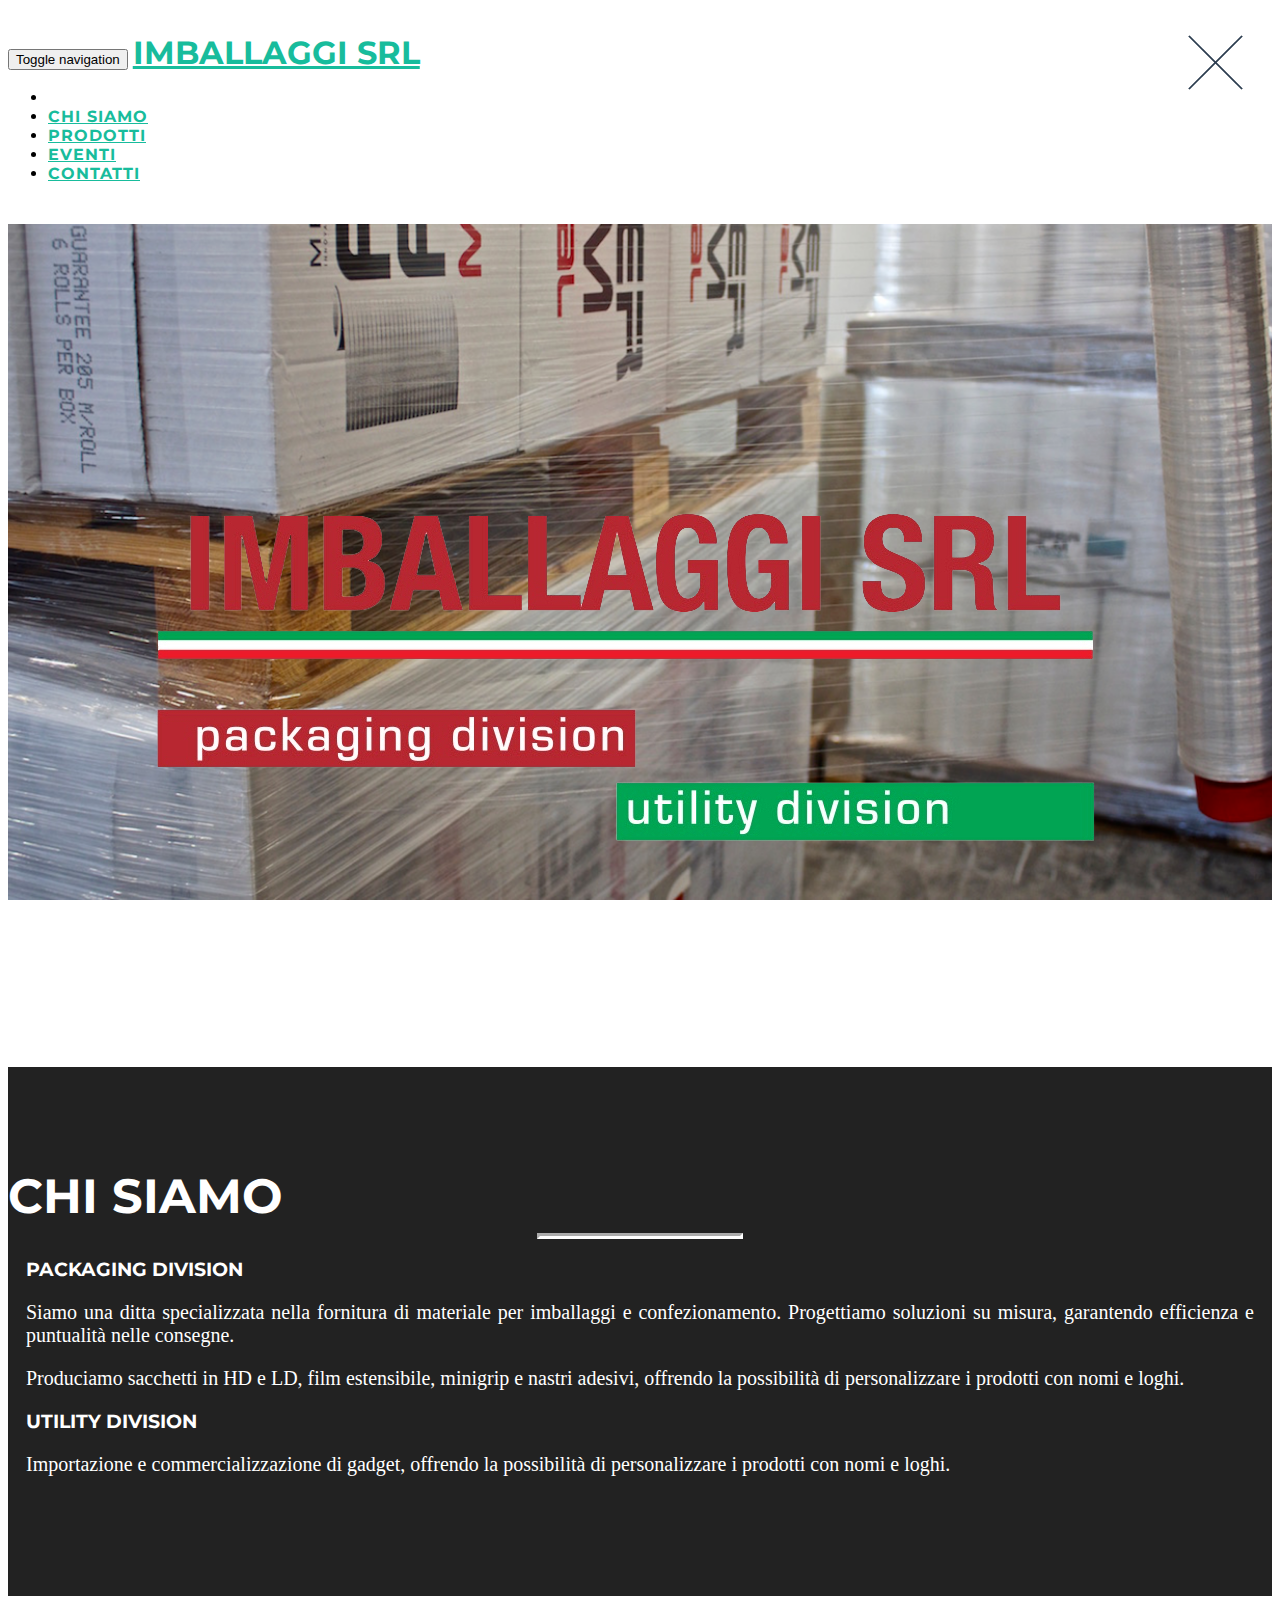
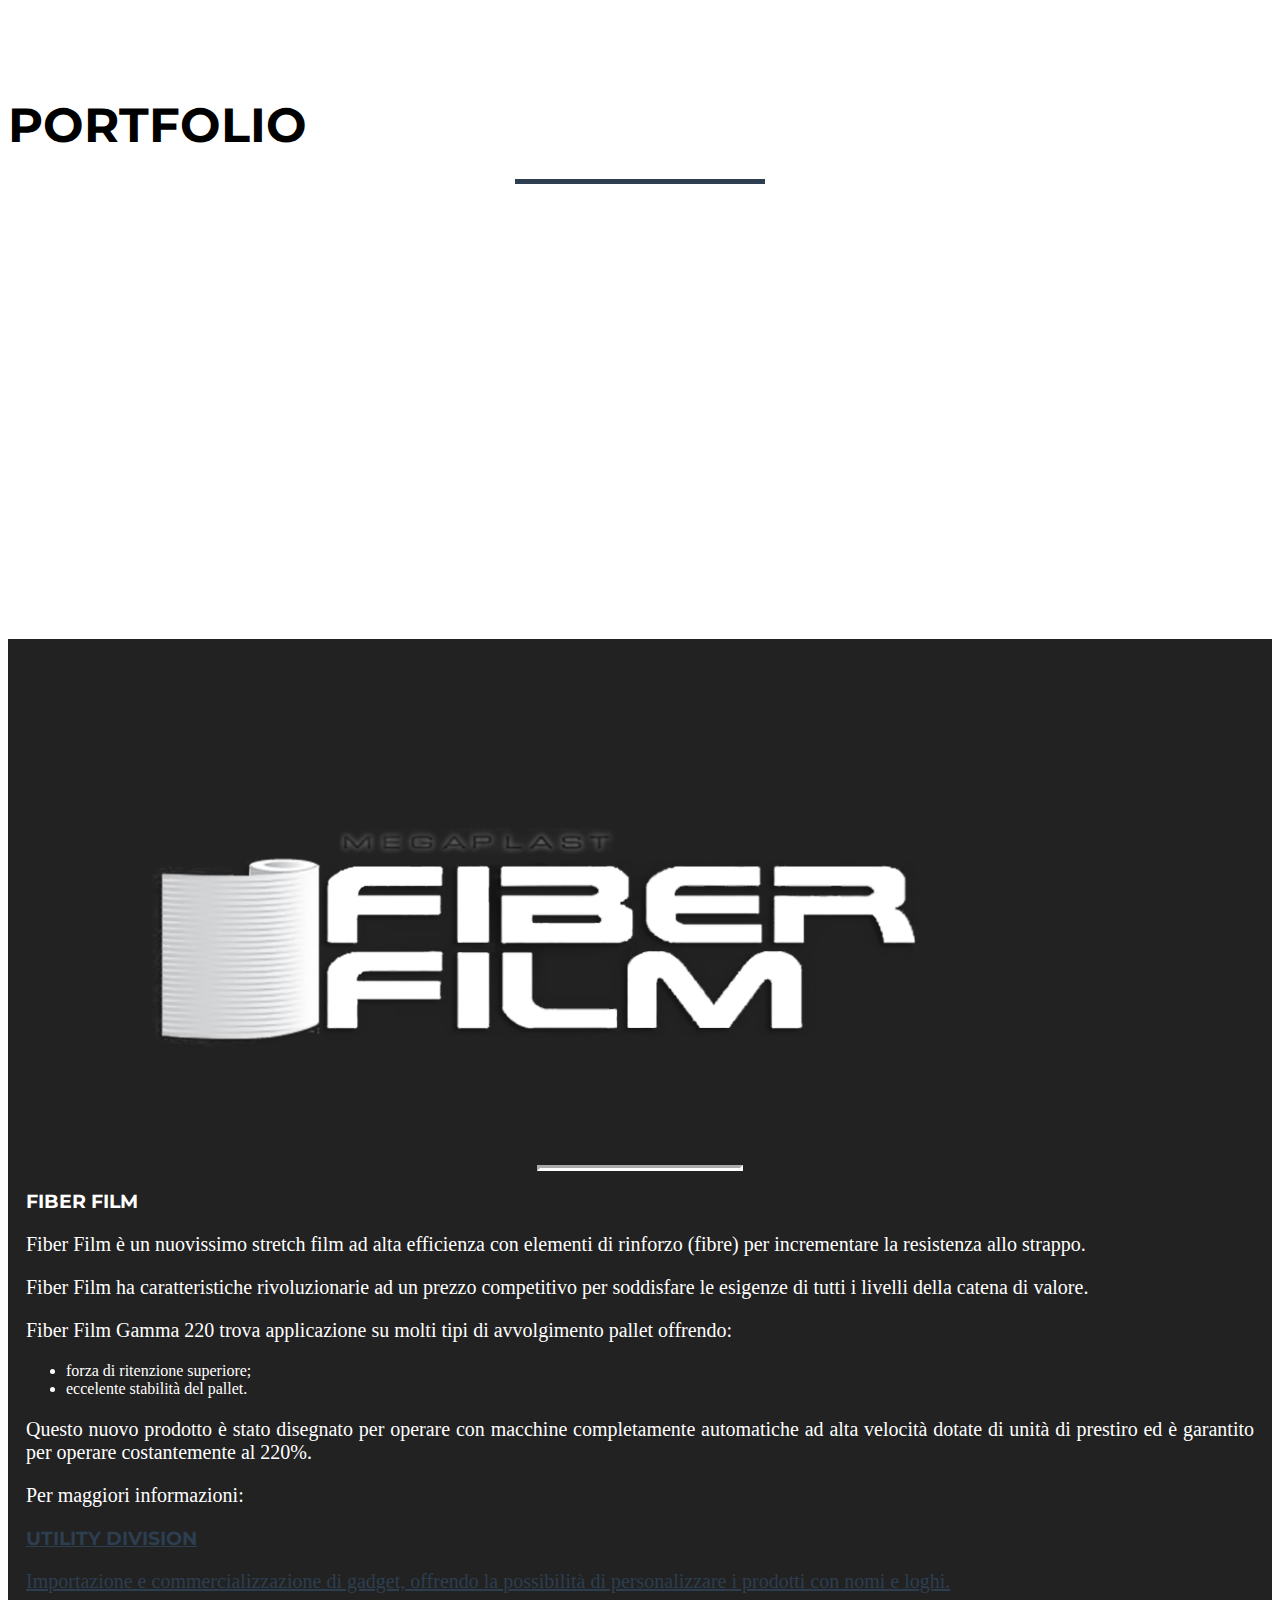
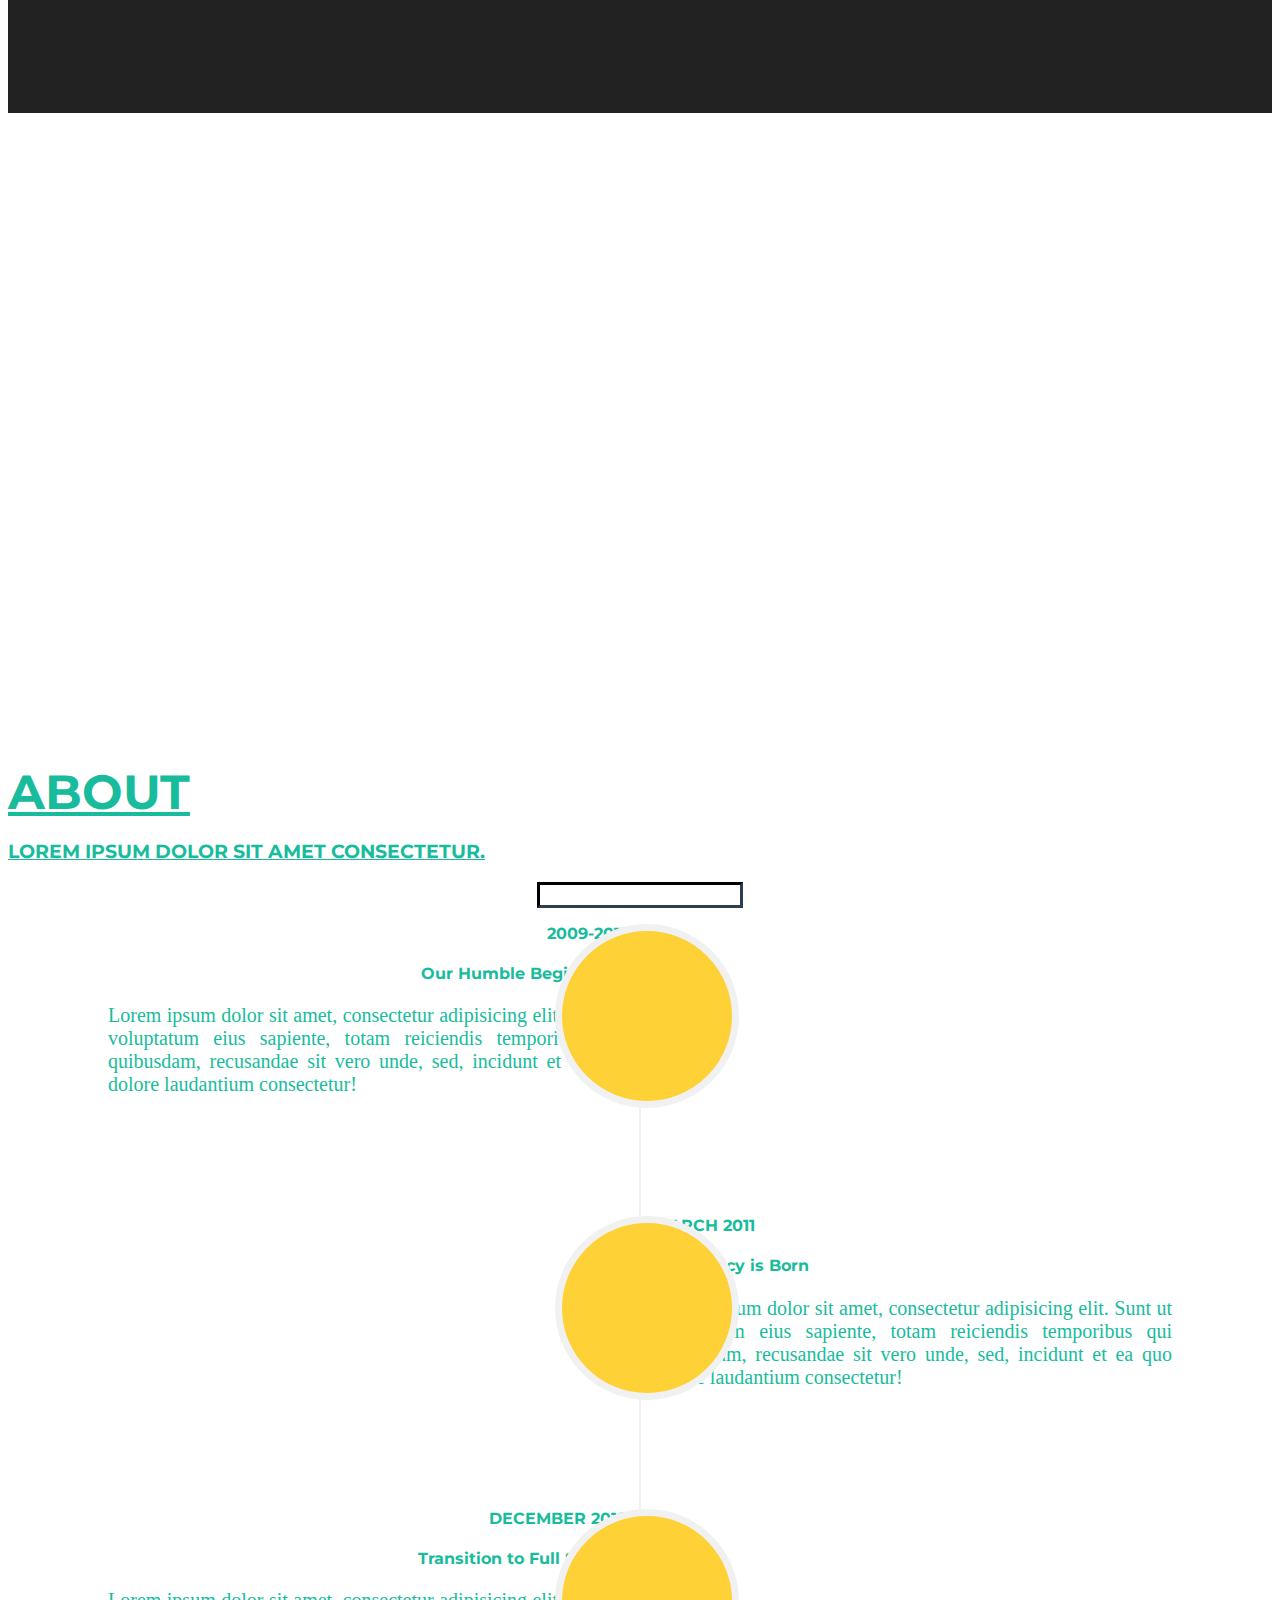
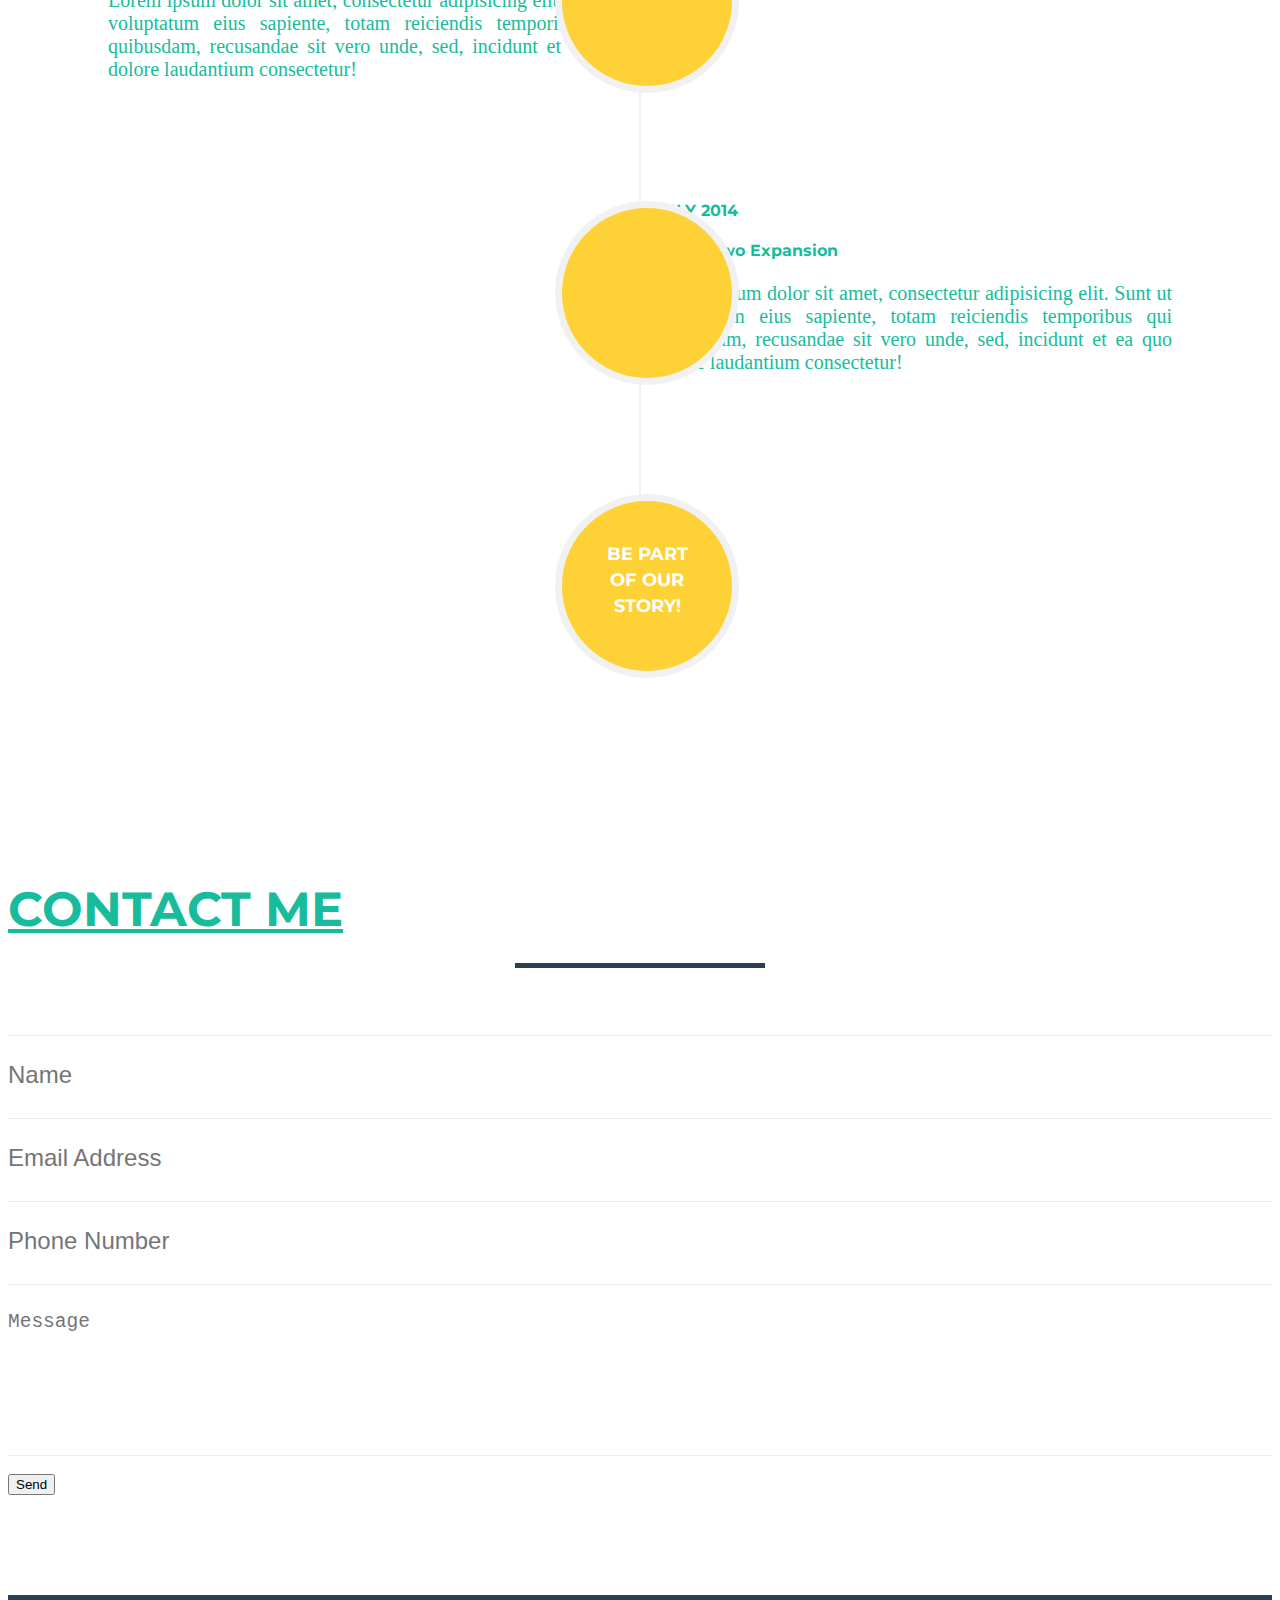
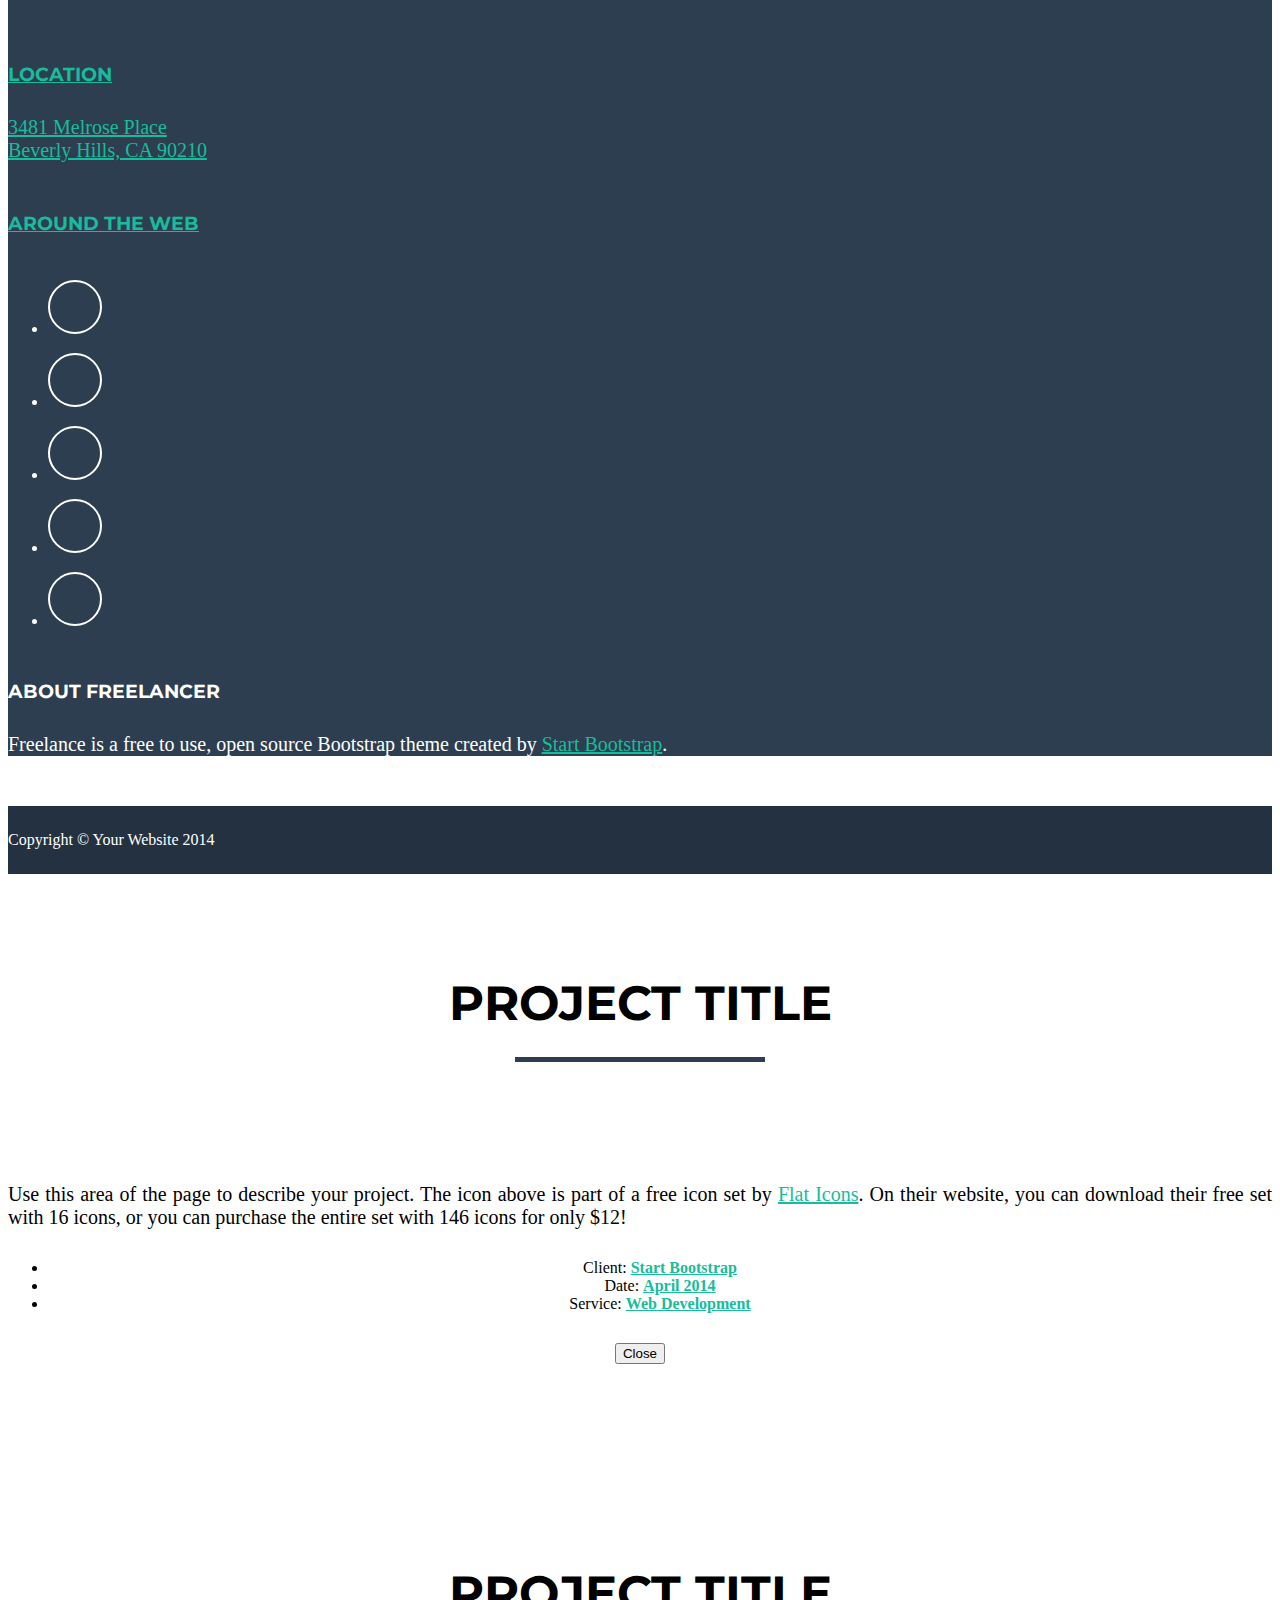
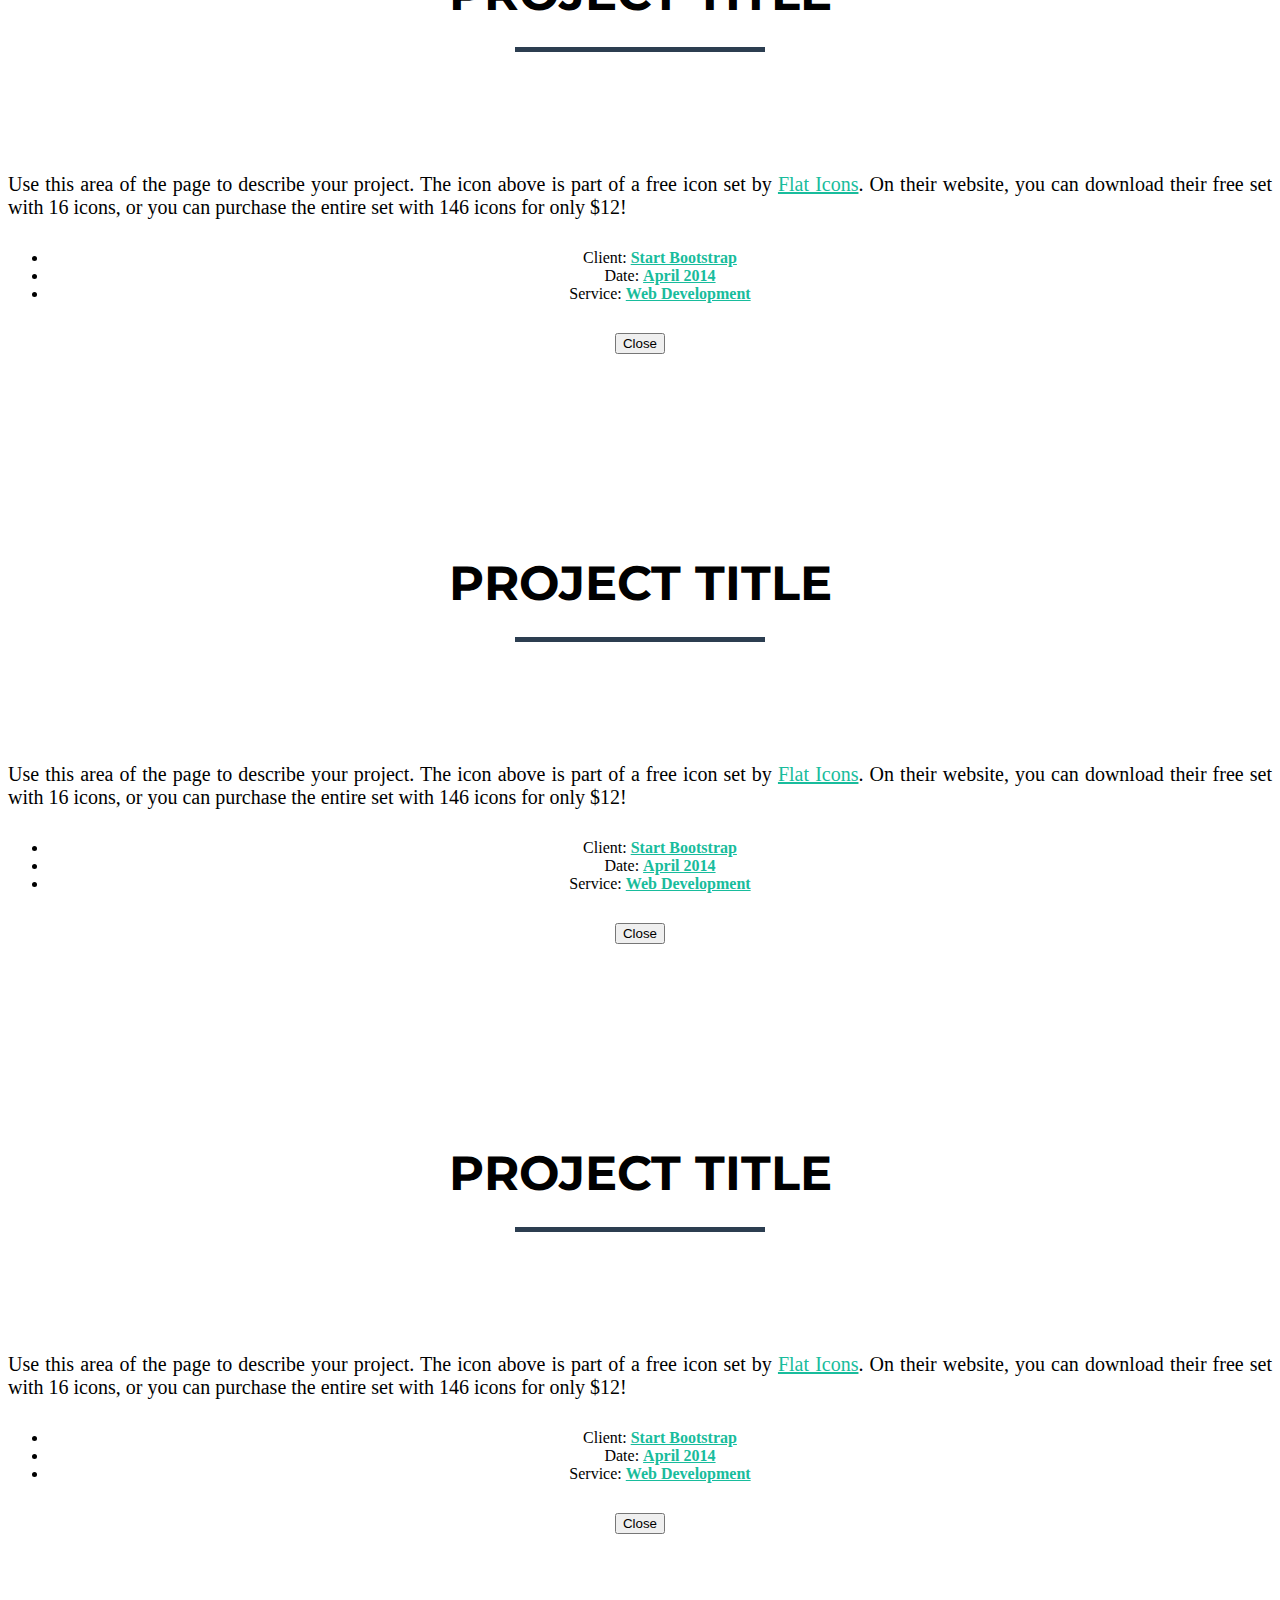
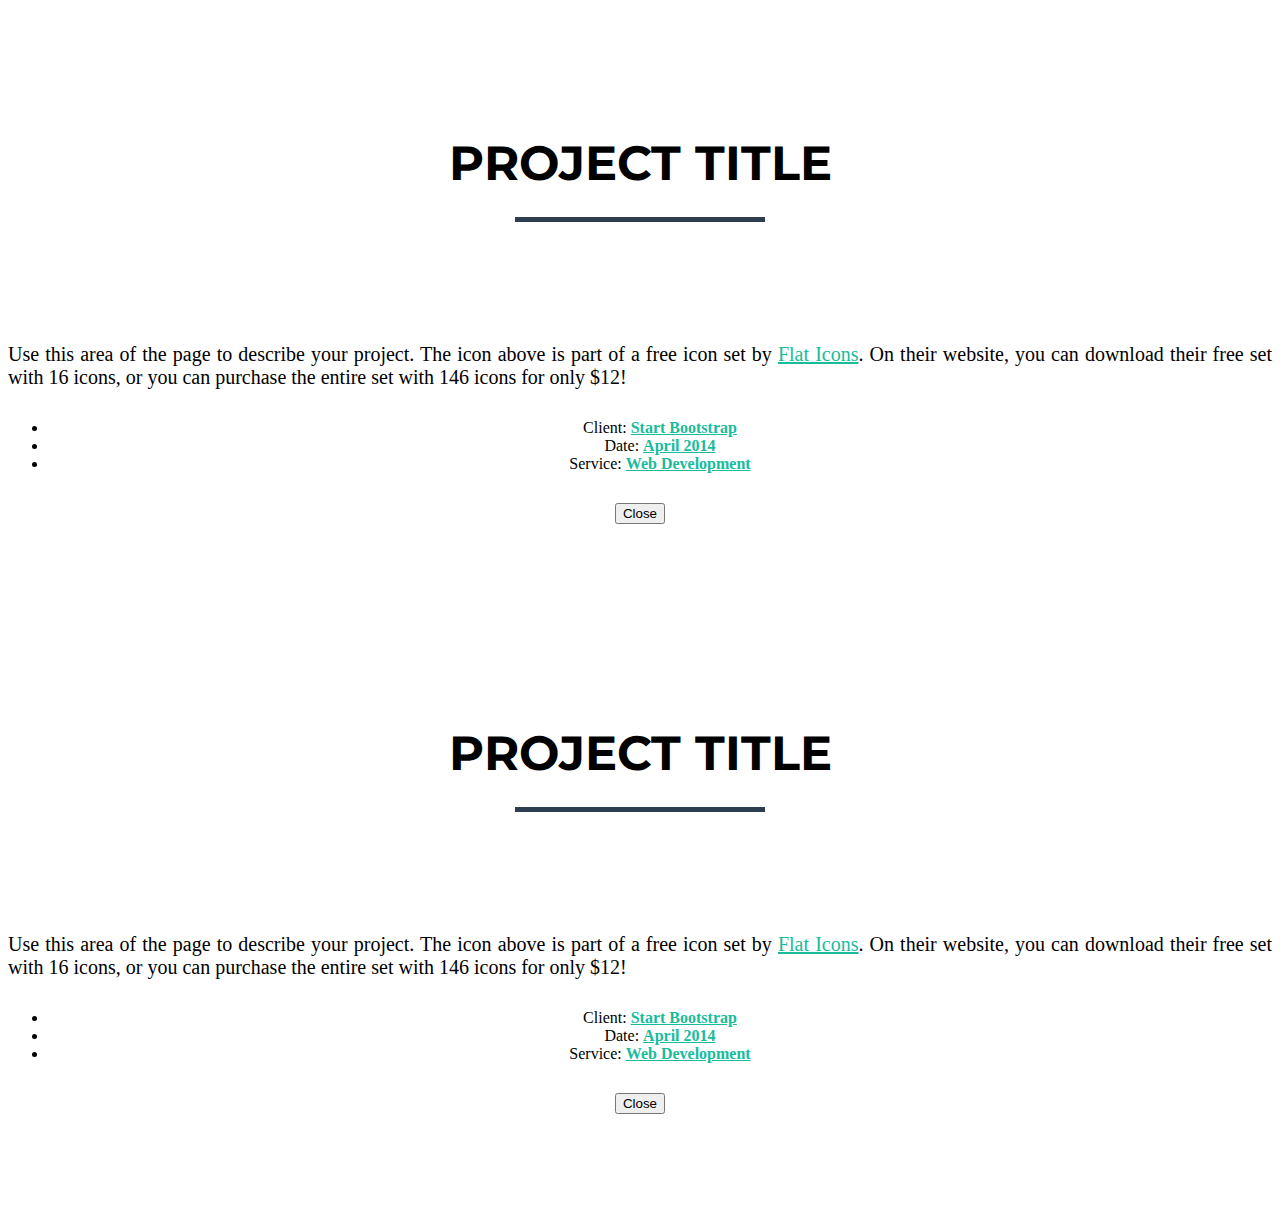
==== commit 04106998: "struttura fatta, inizio contenuti" ====
--- a/startbootstrap-freelancer-1.0.3/index.html
+++ b/startbootstrap-freelancer-1.0.3/index.html
@@ -9,7 +9,7 @@
     <meta name="description" content="">
     <meta name="author" content="">
 
-    <title>Freelancer - Start Bootstrap Theme</title>
+    <title>Imballaggi srl</title>
 
     <!-- Bootstrap Core CSS - Uses Bootswatch Flatly Theme: http://bootswatch.com/flatly/ -->
     <link href="css/bootstrap.min.css" rel="stylesheet">
@@ -54,17 +54,17 @@
                         <a href="#page-top"></a>
                     </li>
                     <li class="page-scroll">
+                        <a href="#about">Chi siamo</a>
+                    </li>
+                    <li class="page-scroll">
                         <a href="#portfolio">Prodotti</a>
                     </li>
                     <li class="page-scroll">
-                        <a href="#about">Eventi</a>
+                        <a href="#event">Eventi</a>
                     </li>
                     <li class="page-scroll">
                         <a href="#contact">Contatti</a>
                     </li>
-                    <li class="page-scroll">
-                        <a href="#contact">pesto</a>
-                    </li>
                 </ul>
             </div>
             <!-- /.navbar-collapse -->
@@ -74,22 +74,42 @@
 
     <!-- Header -->
     <header>
-        <div class="container">
+        <div class="container" data-speed="4" data-type="background">
             <div class="row">
                 <div class="col-lg-12">
                     <img class="img-responsive" src="img/profile.png" alt="">
-                    <div class="intro-text">
-                        <span class="name">Start Bootstrap</span>
-                        <!--<hr class="star-light">
-                        <span class="skills">Web Developer - Graphic Artist - User Experience Designer</span>-->
-                    </div>
                 </div>
             </div>
         </div>
     </header>
+    
+     <!-- chi siamo selection -->
+    <section class="success" id="about" data-speed="2" data-type="background">
+        <div class="container">
+            <div class="row">
+                <div class="col-lg-12 text-center">
+                    <h2>Chi Siamo</h2>
+                    <hr class="light">
+                </div>
+            </div>
+            <div class="row">
+                <div class="col-lg-4 col-lg-offset-2" style="padding-left: 18px; padding-right: 18px;">
+                    <h3>PACKAGING DIVISION</h3>
+                        <p>Siamo una ditta specializzata nella fornitura di materiale per imballaggi e confezionamento. Progettiamo soluzioni su misura, garantendo efficienza e puntualità nelle consegne.</p>
+                    <p>Produciamo sacchetti in HD e LD, film estensibile, minigrip e nastri adesivi, offrendo la possibilità di personalizzare i prodotti con nomi e loghi.</p>
+                </div>
+                <div class="col-lg-4" style="padding-left: 18px; padding-right: 18px;">
+                    <h3>UTILITY DIVISION</h3>
+                        <p>
+    Importazione e commercializzazione di gadget, offrendo la possibilità di personalizzare i prodotti con nomi e loghi.</p>
+                </div>
+            </div>
+        </div>
+    </section>
+
 
     <!-- Portfolio Grid Section -->
-    <section id="portfolio">
+    <section id="portfolio" data-speed="2" data-type="background">
         <div class="container">
             <div class="row">
                 <div class="col-lg-12 text-center">
@@ -161,34 +181,127 @@
             </div>
         </div>
     </section>
-
-    <!-- About Section -->
-    <section class="success" id="about">
+    
+    <!-- FiberFilm -->
+    <section class="success" id="about" data-speed="2" data-type="background">
         <div class="container">
             <div class="row">
                 <div class="col-lg-12 text-center">
-                    <h2>About</h2>
-                    <hr class="star-light">
-                </div>
-            </div>
-            <div class="row">
-                <div class="col-lg-4 col-lg-offset-2">
-                    <p>Freelancer is a free bootstrap theme created by Start Bootstrap. The download includes the complete source files including HTML, CSS, and JavaScript as well as optional LESS stylesheets for easy customization.</p>
-                </div>
-                <div class="col-lg-4">
-                    <p>Whether you're a student looking to showcase your work, a professional looking to attract clients, or a graphic artist looking to share your projects, this template is the perfect starting point!</p>
-                </div>
-                <div class="col-lg-8 col-lg-offset-2 text-center">
-                    <a href="#" class="btn btn-lg btn-outline">
-                        <i class="fa fa-download"></i> Download Theme
-                    </a>
+                    <img src="img/FiberFilm.png" class="img-responsive img-centered img-fiber">
+                    <hr class="light">
+                </div>
+            </div>
+            <div class="row">
+                <div class="col-lg-4 col-lg-offset-2" style="padding-left: 18px; padding-right: 18px;">
+                    <h3>FIBER FILM</h3>
+                        <p>Fiber Film è un nuovissimo stretch film ad alta efficienza con elementi di rinforzo (fibre) per incrementare la resistenza allo strappo.</p>
+                    <p>Fiber Film ha caratteristiche rivoluzionarie ad un prezzo competitivo per soddisfare le esigenze di tutti i livelli della catena di valore.</p>
+                    <p>Fiber Film Gamma 220 trova applicazione su molti tipi di avvolgimento pallet offrendo:</p>
+                    <ul>
+                    <li>forza di ritenzione superiore;</li>
+                        <li>eccelente stabilità del pallet.</li>
+                    </ul>
+                    <p>Questo nuovo prodotto è stato disegnato per operare con macchine completamente automatiche ad alta velocità dotate di unità di prestiro ed è garantito per operare costantemente al 220%.
+</p>
+                    <p>Per maggiori informazioni: <a href="/"</p>
+                </div>
+                <div class="col-lg-4" style="padding-left: 18px; padding-right: 18px;">
+                    <h3>UTILITY DIVISION</h3>
+                        <p>
+    Importazione e commercializzazione di gadget, offrendo la possibilità di personalizzare i prodotti con nomi e loghi.</p>
                 </div>
             </div>
         </div>
     </section>
+    
+    <!--div image-->
+    <section class="div-img">
+    </section>
+
+    <!-- Event Section -->
+    <section id="event" data-speed="4" data-type="background">
+        <div class="container">
+            <div class="row">
+                <div class="col-lg-12 text-center">
+                    <h2 class="section-heading">About</h2>
+                    <h3 class="section-subheading text-muted">Lorem ipsum dolor sit amet consectetur.</h3>
+                    <hr class="light-black">
+                </div>
+            </div>
+            <div class="row">
+                <div class="col-lg-12">
+                    <ul class="timeline">
+                        <li>
+                            <div class="timeline-image">
+                                <img class="img-circle img-responsive" src="img/about/1.jpg" alt="">
+                            </div>
+                            <div class="timeline-panel">
+                                <div class="timeline-heading">
+                                    <h4>2009-2011</h4>
+                                    <h4 class="subheading">Our Humble Beginnings</h4>
+                                </div>
+                                <div class="timeline-body">
+                                    <p class="text-muted">Lorem ipsum dolor sit amet, consectetur adipisicing elit. Sunt ut voluptatum eius sapiente, totam reiciendis temporibus qui quibusdam, recusandae sit vero unde, sed, incidunt et ea quo dolore laudantium consectetur!</p>
+                                </div>
+                            </div>
+                        </li>
+                        <li class="timeline-inverted">
+                            <div class="timeline-image">
+                                <img class="img-circle img-responsive" src="img/about/2.jpg" alt="">
+                            </div>
+                            <div class="timeline-panel">
+                                <div class="timeline-heading">
+                                    <h4>March 2011</h4>
+                                    <h4 class="subheading">An Agency is Born</h4>
+                                </div>
+                                <div class="timeline-body">
+                                    <p class="text-muted">Lorem ipsum dolor sit amet, consectetur adipisicing elit. Sunt ut voluptatum eius sapiente, totam reiciendis temporibus qui quibusdam, recusandae sit vero unde, sed, incidunt et ea quo dolore laudantium consectetur!</p>
+                                </div>
+                            </div>
+                        </li>
+                        <li>
+                            <div class="timeline-image">
+                                <img class="img-circle img-responsive" src="img/about/3.jpg" alt="">
+                            </div>
+                            <div class="timeline-panel">
+                                <div class="timeline-heading">
+                                    <h4>December 2012</h4>
+                                    <h4 class="subheading">Transition to Full Service</h4>
+                                </div>
+                                <div class="timeline-body">
+                                    <p class="text-muted">Lorem ipsum dolor sit amet, consectetur adipisicing elit. Sunt ut voluptatum eius sapiente, totam reiciendis temporibus qui quibusdam, recusandae sit vero unde, sed, incidunt et ea quo dolore laudantium consectetur!</p>
+                                </div>
+                            </div>
+                        </li>
+                        <li class="timeline-inverted">
+                            <div class="timeline-image">
+                                <img class="img-circle img-responsive" src="img/about/4.jpg" alt="">
+                            </div>
+                            <div class="timeline-panel">
+                                <div class="timeline-heading">
+                                    <h4>July 2014</h4>
+                                    <h4 class="subheading">Phase Two Expansion</h4>
+                                </div>
+                                <div class="timeline-body">
+                                    <p class="text-muted">Lorem ipsum dolor sit amet, consectetur adipisicing elit. Sunt ut voluptatum eius sapiente, totam reiciendis temporibus qui quibusdam, recusandae sit vero unde, sed, incidunt et ea quo dolore laudantium consectetur!</p>
+                                </div>
+                            </div>
+                        </li>
+                        <li class="timeline-inverted">
+                            <div class="timeline-image">
+                                <h4>Be Part
+                                    <br>Of Our
+                                    <br>Story!</h4>
+                            </div>
+                        </li>
+                    </ul>
+                </div>
+            </div>
+        </div>
+    </section>
 
     <!-- Contact Section -->
-    <section id="contact">
+    <section id="contact" data-speed="2" data-type="background">
         <div class="container">
             <div class="row">
                 <div class="col-lg-12 text-center">
@@ -537,6 +650,9 @@
 
     <!-- Custom Theme JavaScript -->
     <script src="js/freelancer.js"></script>
+    
+    <!-- Parallax -->
+    <script src="js/init.js"></script>
 
 </body>
 
--- a/startbootstrap-freelancer-1.0.3/css/freelancer.css
+++ b/startbootstrap-freelancer-1.0.3/css/freelancer.css
@@ -10,6 +10,7 @@
 
 p {
     font-size: 20px;
+    text-align: justify;
 }
 
 p.small {
@@ -75,15 +76,39 @@
     background-color: #fff;
 }
 
+hr.light {
+    
+    max-width: 200px;
+    border-color: #fff;
+    border-width: 3px;
+}
+
+hr.light-black {
+    
+    max-width: 200px;
+    border-color: #2c3e50;
+    border-width: 3px;
+    padding-bottom: 20px;
+}
+.img-fiber {
+    height: 85%;
+    width: 85%;
+    padding-bottom: 0px;
+}
 .img-centered {
     margin: 0 auto;
 }
 
 header {
     text-align: center;
-    color: transparent;
-    background-image: url(../img/bancale.png);
-    background-repeat: no-repeat;
+    background: url(../img/bancale.png) no-repeat 0 0 fixed;
+    height: auto;
+    position:relative;
+    padding: 30px 0;
+    -webkit-background-size: cover;
+    -moz-background-size: cover;
+    background-size: cover;
+    -o-background-size: cover;
 }
 
 header .container {
@@ -182,7 +207,7 @@
 
 section.success {
     color: #fff;
-    background: #18bc9c;
+    background: #222;
 }
 
 section.success a,
@@ -192,6 +217,18 @@
 section.success a.active {
     outline: 0;
     color: #2c3e50;
+}
+
+section.div-img {
+    text-align: center;
+    background: url(../img/macro_forato.png) no-repeat fixed;
+    height: 350px;
+    
+    position:relative;
+    -webkit-background-size: cover;
+    -moz-background-size: cover;
+    background-size: cover;
+    -o-background-size: cover;
 }
 
 @media(max-width:767px) {
@@ -458,3 +495,206 @@
     display: none;
     opacity: 0;
 }
+
+/*time line*/
+
+.timeline {
+    position: relative;
+    padding: 0;
+    list-style: none;
+}
+
+.timeline:before {
+    content: "";
+    position: absolute;
+    top: 0;
+    bottom: 0;
+    left: 40px;
+    width: 2px;
+    margin-left: -1.5px;
+    background-color: #f1f1f1;
+}
+
+.timeline>li {
+    position: relative;
+    margin-bottom: 50px;
+    min-height: 50px;
+}
+
+.timeline>li:before,
+.timeline>li:after {
+    content: " ";
+    display: table;
+}
+
+.timeline>li:after {
+    clear: both;
+}
+
+.timeline>li .timeline-panel {
+    float: right;
+    position: relative;
+    width: 100%;
+    padding: 0 20px 0 100px;
+    text-align: left;
+}
+
+.timeline>li .timeline-panel:before {
+    right: auto;
+    left: -15px;
+    border-right-width: 15px;
+    border-left-width: 0;
+}
+
+.timeline>li .timeline-panel:after {
+    right: auto;
+    left: -14px;
+    border-right-width: 14px;
+    border-left-width: 0;
+}
+
+.timeline>li .timeline-image {
+    z-index: 100;
+    position: absolute;
+    left: 0;
+    width: 80px;
+    height: 80px;
+    margin-left: 0;
+    border: 7px solid #f1f1f1;
+    border-radius: 100%;
+    text-align: center;
+    color: #fff;
+    background-color: #fed136;
+}
+
+.timeline>li .timeline-image h4 {
+    margin-top: 12px;
+    font-size: 10px;
+    line-height: 14px;
+}
+
+.timeline>li.timeline-inverted>.timeline-panel {
+    float: right;
+    padding: 0 20px 0 100px;
+    text-align: left;
+}
+
+.timeline>li.timeline-inverted>.timeline-panel:before {
+    right: auto;
+    left: -15px;
+    border-right-width: 15px;
+    border-left-width: 0;
+}
+
+.timeline>li.timeline-inverted>.timeline-panel:after {
+    right: auto;
+    left: -14px;
+    border-right-width: 14px;
+    border-left-width: 0;
+}
+
+.timeline>li:last-child {
+    margin-bottom: 0;
+}
+
+.timeline .timeline-heading h4 {
+    margin-top: 0;
+    color: inherit;
+}
+
+.timeline .timeline-heading h4.subheading {
+    text-transform: none;
+}
+
+.timeline .timeline-body>p,
+.timeline .timeline-body>ul {
+    margin-bottom: 0;
+}
+
+@media(min-width:768px) {
+    .timeline:before {
+        left: 50%;
+    }
+
+    .timeline>li {
+        margin-bottom: 100px;
+        min-height: 100px;
+    }
+
+    .timeline>li .timeline-panel {
+        float: left;
+        width: 41%;
+        padding: 0 20px 20px 30px;
+        text-align: right;
+    }
+
+    .timeline>li .timeline-image {
+        left: 50%;
+        width: 100px;
+        height: 100px;
+        margin-left: -50px;
+    }
+
+    .timeline>li .timeline-image h4 {
+        margin-top: 16px;
+        font-size: 13px;
+        line-height: 18px;
+    }
+
+    .timeline>li.timeline-inverted>.timeline-panel {
+        float: right;
+        padding: 0 30px 20px 20px;
+        text-align: left;
+    }
+}
+
+@media(min-width:992px) {
+    .timeline>li {
+        min-height: 150px;
+    }
+
+    .timeline>li .timeline-panel {
+        padding: 0 20px 20px;
+    }
+
+    .timeline>li .timeline-image {
+        width: 150px;
+        height: 150px;
+        margin-left: -75px;
+    }
+
+    .timeline>li .timeline-image h4 {
+        margin-top: 30px;
+        font-size: 18px;
+        line-height: 26px;
+    }
+
+    .timeline>li.timeline-inverted>.timeline-panel {
+        padding: 0 20px 20px;
+    }
+}
+
+@media(min-width:1200px) {
+    .timeline>li {
+        min-height: 170px;
+    }
+
+    .timeline>li .timeline-panel {
+        padding: 0 20px 20px 100px;
+    }
+
+    .timeline>li .timeline-image {
+        width: 170px;
+        height: 170px;
+        margin-left: -85px;
+    }
+
+    .timeline>li .timeline-image h4 {
+        margin-top: 40px;
+    }
+
+    .timeline>li.timeline-inverted>.timeline-panel {
+        padding: 0 100px 20px 20px;
+    }
+}
+
